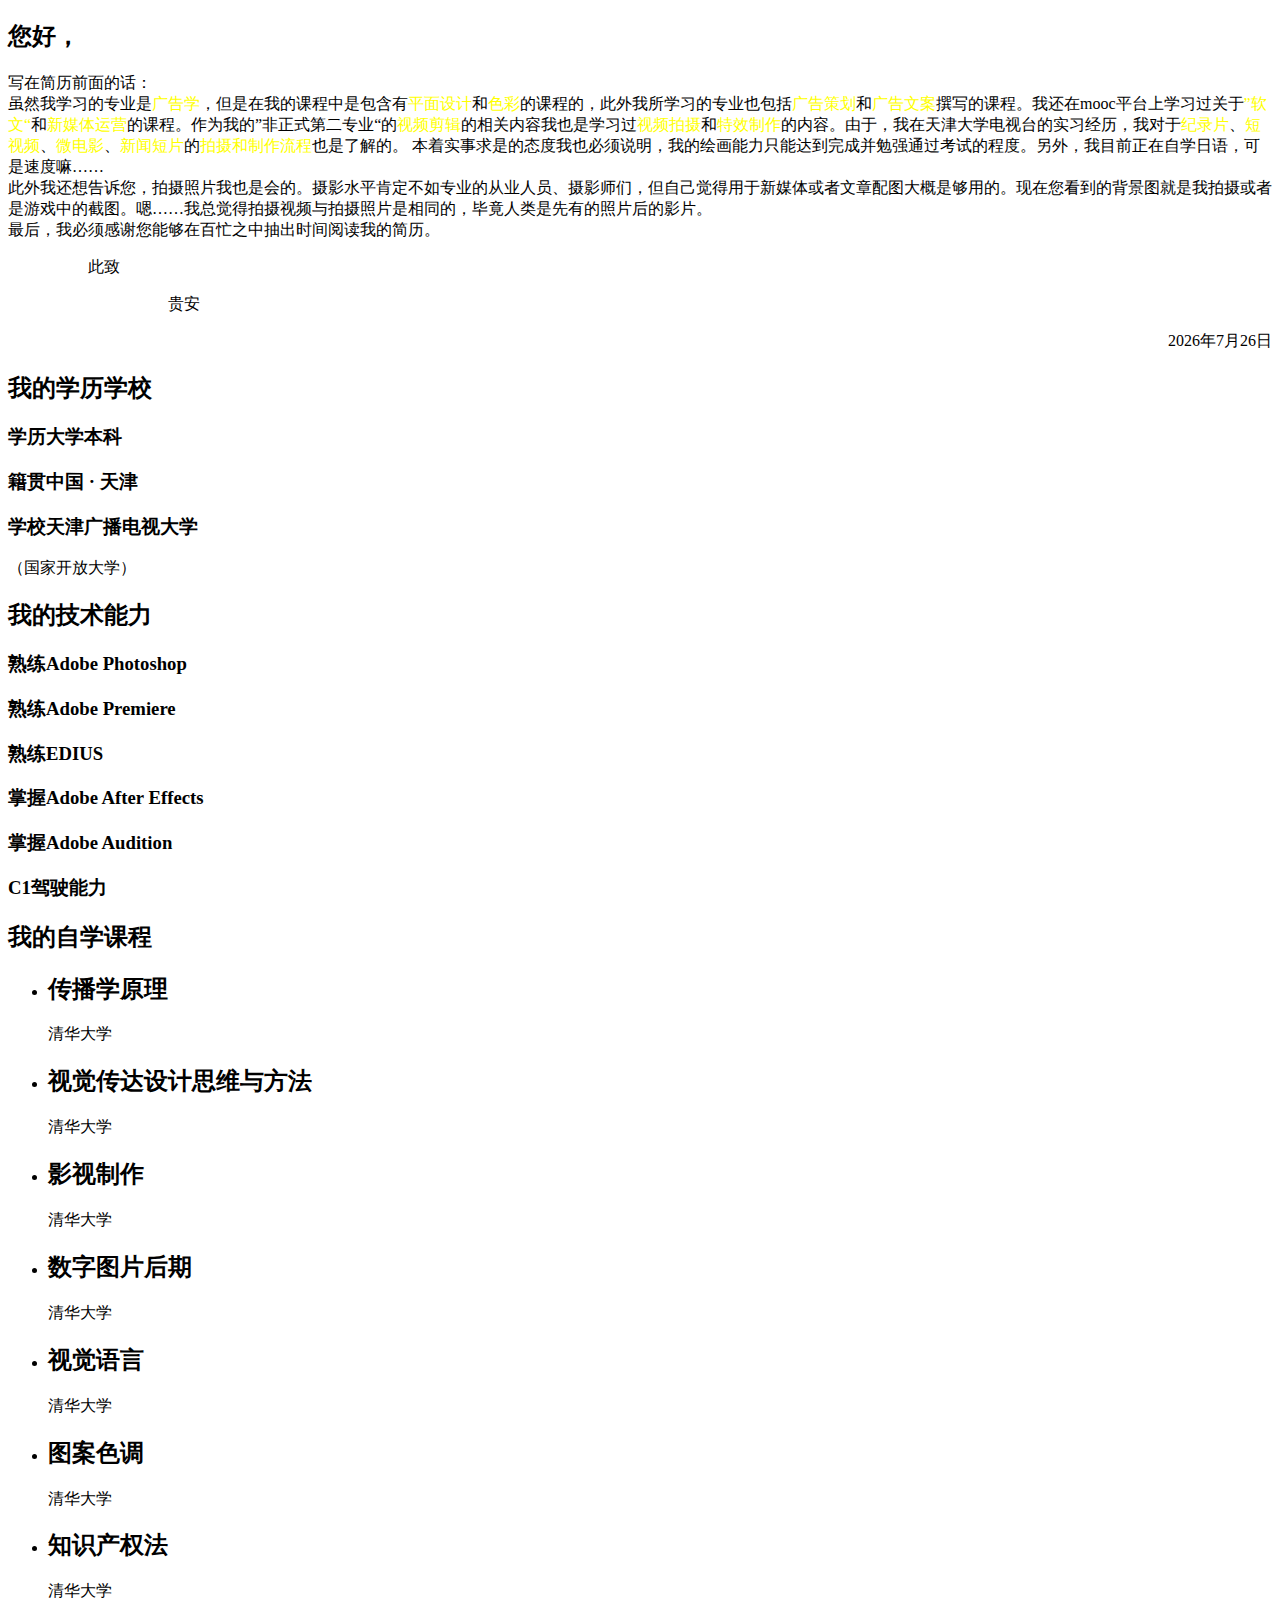
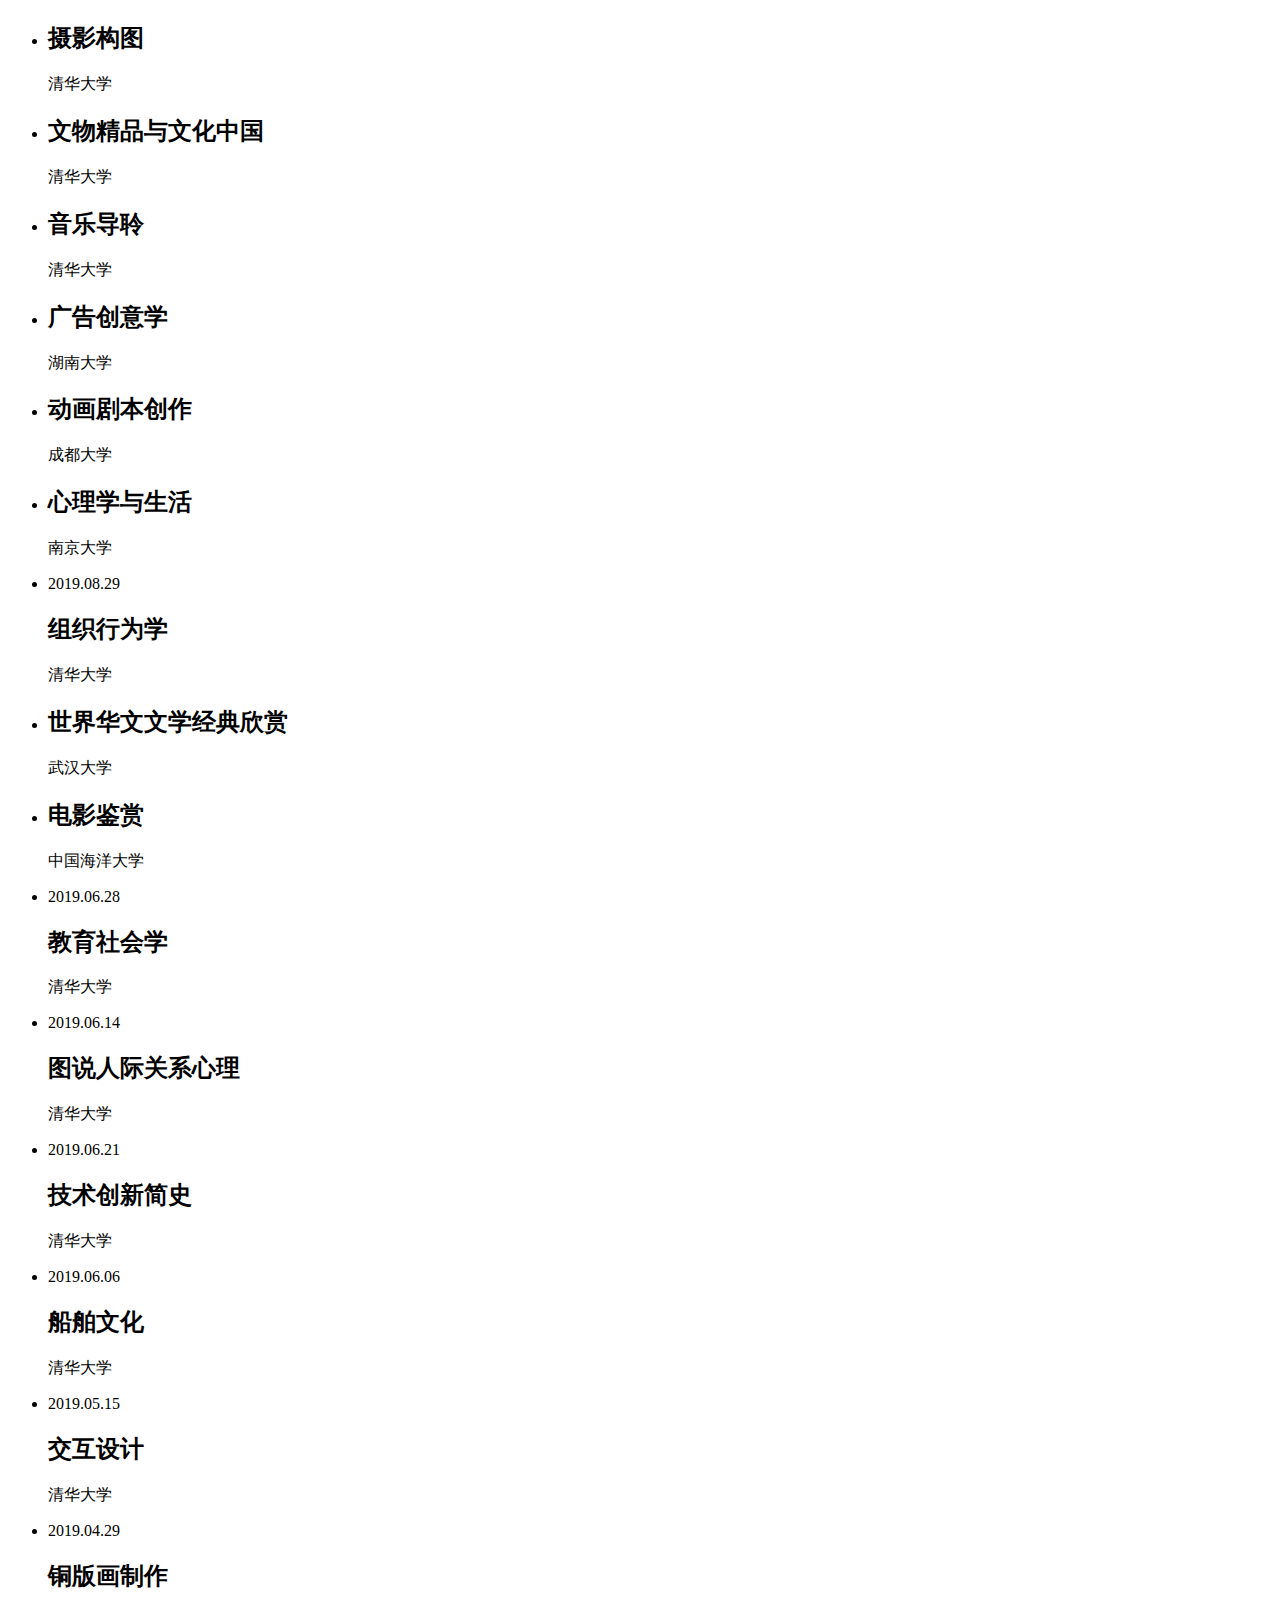
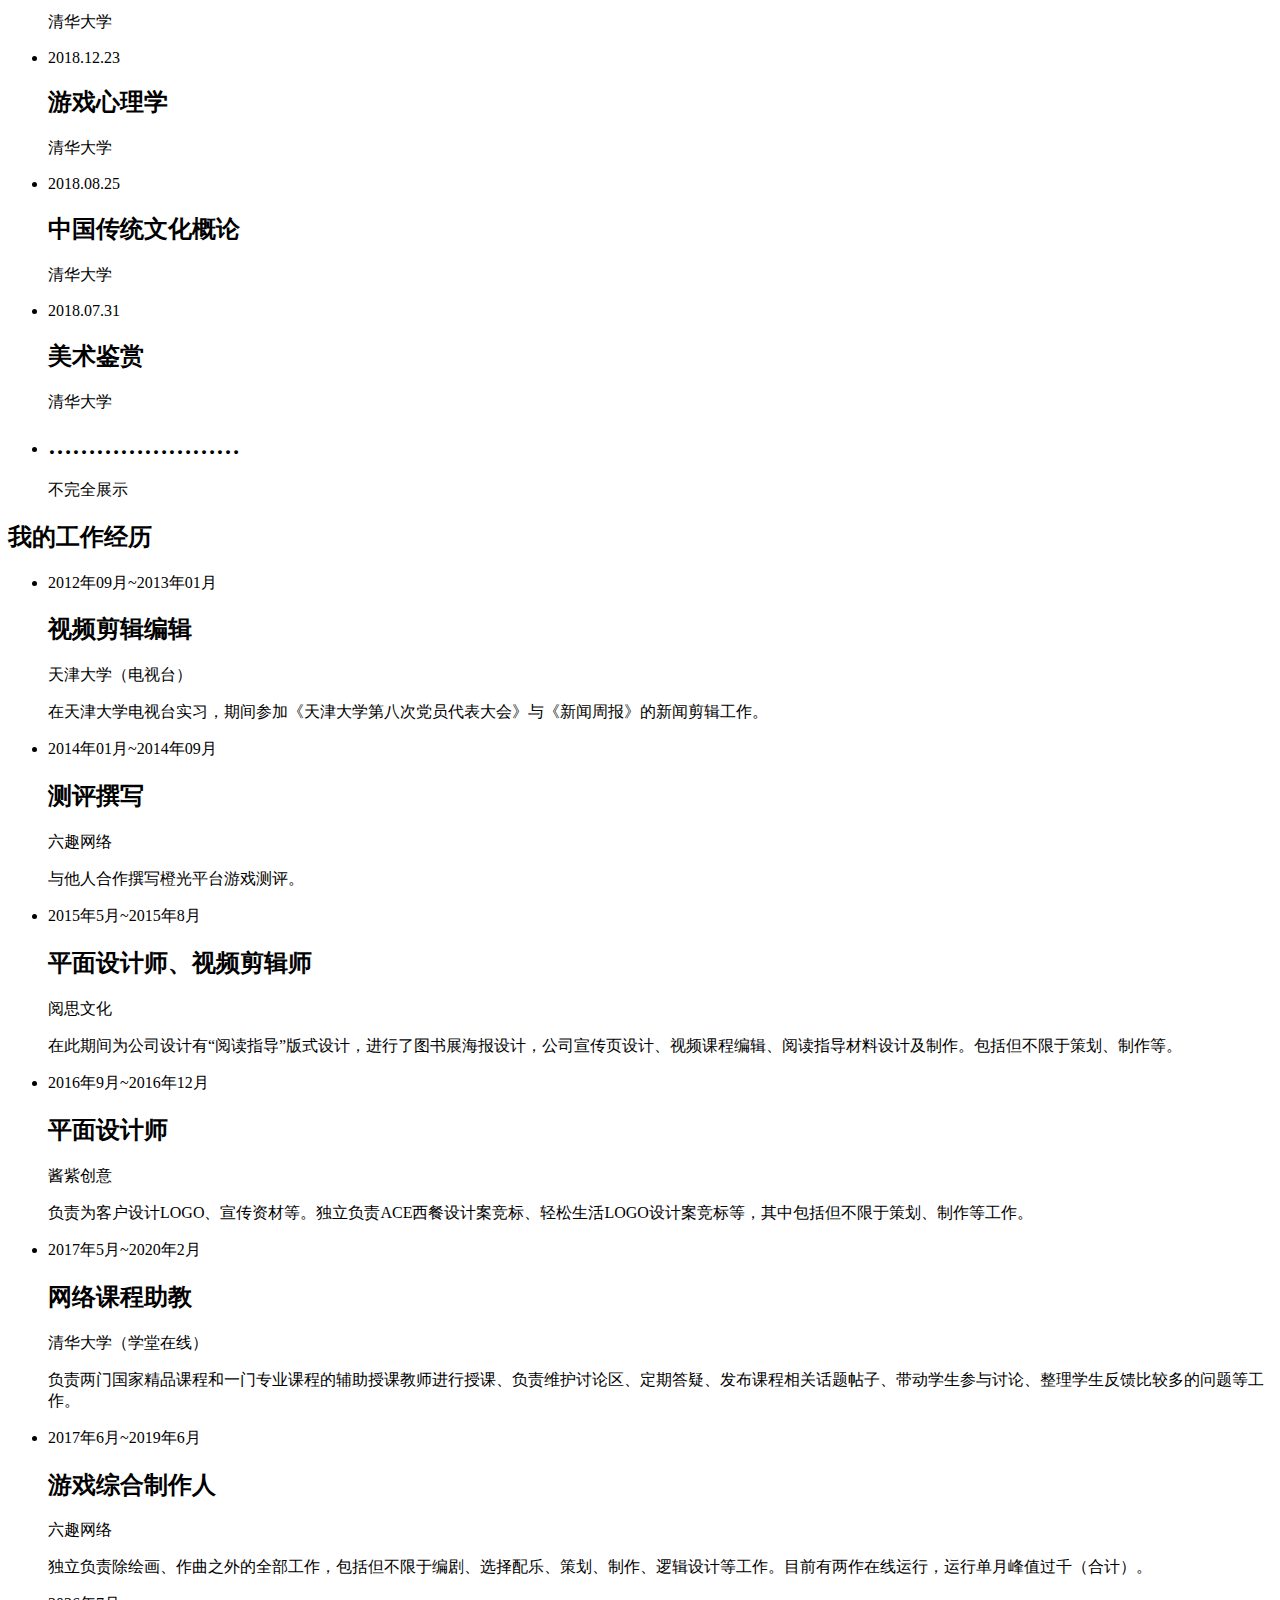
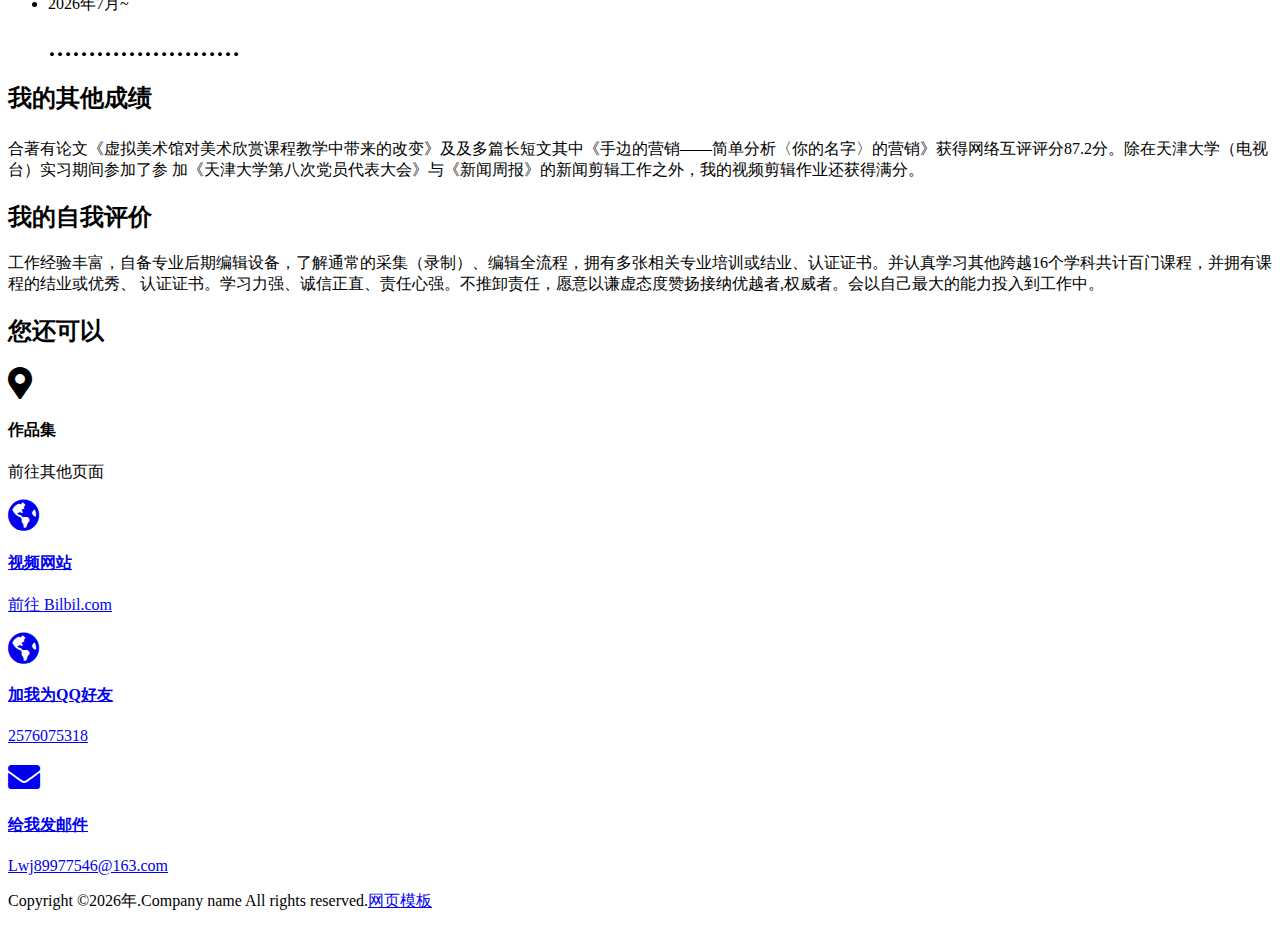
==== resume.html @ 905deecd "Add files via upload" ====
<!DOCTYPE html>
<html>
  <head>
    <meta charset="utf-8">
    <meta http-equiv="X-UA-Compatible" content="IE=edge">
    <meta name="robots" content="nofollow">
	<title>Resume</title>
    <meta name="description" content="">
    <meta name="viewport" content="width=device-width, initial-scale=1">
    <meta name="robots" content="all,follow">
    <!-- Bootstrap CSS-->
    <link rel="stylesheet" href="vendor/bootstrap/css/bootstrap.min.css">
    <!-- Google fonts-->
    <link rel="stylesheet" href="https://fonts.googleapis.com/css?family=Work+Sans:300,400,800&amp;display=swap">
    <!-- theme stylesheet-->
    <link rel="stylesheet" href="css/style.default.css" id="theme-stylesheet">
    <!-- Custom stylesheet - for your changes-->
    <link rel="stylesheet" href="css/custom.css">
    <!-- Favicon-->
    <link rel="shortcut icon" href="img/favicon.png">
    <!-- Tweaks for older IEs--><!--[if lt IE 9]>-->
        <script src="https://oss.maxcdn.com/html5shiv/3.7.3/html5shiv.min.js"></script>
        <script src="https://oss.maxcdn.com/respond/1.4.2/respond.min.js"></script>
  </head>
  <body>
    <!-- Hero Section-->
    <section class="hero bg-cover bg-center mt-5" id="hero" style="background: url(img/author.jpg)">
      <div class="container py-5 my-5 index-forward">
        <div class="row">
          <div class="col-md-8 text-white">
            <h2 class="h4 text-primary font-weight-normal mb-0">您好，</h2>
            <h1 class="text-uppercase text-xl mb-0"> <span class="text-primary"></span></h1>
            <h2 class="h4 font-weight-normal mb-5"></h2>
            <p class="text-shadow">写在简历前面的话：</br>
       虽然我学习的专业是<span style = "color:yellow">广告学</span>，但是在我的课程中是包含有<span style = "color:yellow">平面设计</span>和<span style = "color:yellow">色彩</span>的课程的，此外我所学习的专业也包括<span style = "color:yellow">广告策划</span>和<span style = "color:yellow">广告文案</span>撰写的课程。我还在mooc平台上学习过关于<span style = "color:yellow">”软文“</span>和<span style = "color:yellow">新媒体运营</span>的课程。作为我的”非正式第二专业“的<span style = "color:yellow">视频剪辑</span>的相关内容我也是学习过<span style = "color:yellow">视频拍摄</span>和<span style = "color:yellow">特效制作</span>的内容。由于，我在天津大学电视台的实习经历，我对于<span style = "color:yellow">纪录片</span>、<span style = "color:yellow">短视频</span>、<span style = "color:yellow">微电影</span>、<span style = "color:yellow">新闻短片</span>的<span style = "color:yellow">拍摄和制作流程</span>也是了解的。
	  本着实事求是的态度我也必须说明，我的绘画能力只能达到完成并勉强通过考试的程度。另外，我目前正在自学日语，可是速度嘛……</br>
	  此外我还想告诉您，拍摄照片我也是会的。摄影水平肯定不如专业的从业人员、摄影师们，但自己觉得用于新媒体或者文章配图大概是够用的。现在您看到的背景图就是我拍摄或者是游戏中的截图。嗯……我总觉得拍摄视频与拍摄照片是相同的，毕竟人类是先有的照片后的影片。</br>
	       最后，我必须感谢您能够在百忙之中抽出时间阅读我的简历。</p>
			<p style = "text-indent:5em;">此致</p>
			<p style = "text-indent:10em;">贵安</p>
			<div style = "text-align:right;">
			 <span>
                   <script type="text/javascript">
                     var date = new Date();
                     document.write(date.getFullYear() + "年" + (date.getMonth() + 1) + "月" + date.getDate() + "日" );
                   </script>
             </span>
         </div>
        </div>
      </div>
    </section>
    <!-- About Section-->
    <section class="bg-light" id="about">
      <div class="container">
        <header class="mb-5 pb-4">
          <p class="font-weight-bold text-primary text-uppercase letter-spacing-3"> </p>
          <h2 class="text-uppercase lined">我的学历学校</h2>
        </header>
        <div class="row">
          <div class="col-md-6 mb-5">
            <h3 class="h4"><span class="text-primary mr-2">学历</span>大学本科</h3>
            <p class="text-muted text-small ml-4 pl-3"></p>
          </div>
          <div class="col-md-6 mb-5">
            <h3 class="h4"><span class="text-primary mr-2">籍贯</span>中国 · 天津</h3>
            <p class="text-muted text-small ml-4 pl-3"></p>
          </div>
          <div class="col-md-6 mb-5 mb-md-0">
            <h3 class="h4"><span class="text-primary mr-2">学校</span>天津广播电视大学</h3>
            <p class="text-muted text-small ml-4 pl-3">（国家开放大学）</p>
          </div>
         <!-- <div class="col-md-6">
            <h3 class="h4"><span class="text-primary mr-2">04</span>Web Development</h3>
            <p class="text-muted text-small ml-4 pl-3"></p>
          </div> -->
        </div>
      </div>
    </section>	
	
	
	
	
	
	<section id="expertise">
      <div class="container">
        <header class="mb-5 pb-4">
          <p class="font-weight-bold text-primary text-uppercase letter-spacing-3"></p>
          <h2 class="text-uppercase lined">我的技术能力</h2>
        </header>
        <div class="row">
          <div class="col-md-6 mb-5">
            <h3 class="h4"><span class="text-primary mr-2">熟练</span>Adobe Photoshop</h3>
            <h3 class="h4"><span class="text-primary mr-2">熟练</span>Adobe Premiere</h3>
			<h3 class="h4"><span class="text-primary mr-2">熟练</span>EDIUS</h3>
            <p class="text-muted text-small ml-4 pl-3"></p>
          </div>
          <div class="col-md-6 mb-5">
            <h3 class="h4"><span class="text-primary mr-2">掌握</span>Adobe After Effects</h3>
			<h3 class="h4"><span class="text-primary mr-2">掌握</span>Adobe Audition</h3>
			<h3 class="h4"><span class="text-primary mr-2">C1</span>驾驶能力</h3>
            <p class="text-muted text-small ml-4 pl-3"></p>
          </div>
         <!-- <div class="col-md-6">
            <h3 class="h4"><span class="text-primary mr-2">04</span>Web Development</h3>
            <p class="text-muted text-small ml-4 pl-3"></p>
          </div> -->
        </div>
      </div>
    </section>	
	
	
	
	
	
    <!-- Education Section-->
    <section class="bg-light" id="education">
      <div class="container">
        <header class="mb-5 pb-4">
          <p class="font-weight-bold text-primary text-uppercase letter-spacing-3"> </p>
          <h2 class="text-uppercase lined">我的自学课程</h2>
        </header>
        <!--  Timeline -->
        <ul class="timeline">
              <!-- Timeline item-->
              <li class="timeline-item ml-3 pb-4">
                <div class="timeline-arrow"></div>
                <div class="row no-gutter">
                  <div class="col-lg-5 mb-4 mb-lg-0">
                 <!--   <p class="font-weight-bold mb-2 text-primary text-small">2000 - 2005 </p> -->
                    <h2 class="h5 mb-0 text-uppercase">传播学原理</h2>
                    <p class="text-small mb-0">清华大学</p><span class="small text-muted"></span>
                  </div>
                  <div class="col-lg-7">
                    <p class="text-muted"></p>
                  </div>
                </div>
              </li>
              <li class="timeline-item ml-3 pb-4">
                <div class="timeline-arrow"></div>
                <div class="row no-gutter">
                  <div class="col-lg-5 mb-4 mb-lg-0">
                 <!--   <p class="font-weight-bold mb-2 text-primary text-small">2000 - 2005 </p> -->
                    <h2 class="h5 mb-0 text-uppercase">视觉传达设计思维与方法</h2>
                    <p class="text-small mb-0">清华大学</p><span class="small text-muted"></span>
                  </div>
                  <div class="col-lg-7">
                    <p class="text-muted"></p>
                  </div>
                </div>
              </li>
			  <li class="timeline-item ml-3 pb-4">
                <div class="timeline-arrow"></div>
                <div class="row no-gutter">
                  <div class="col-lg-5 mb-4 mb-lg-0">
                 <!--   <p class="font-weight-bold mb-2 text-primary text-small">2000 - 2005 </p> -->
                    <h2 class="h5 mb-0 text-uppercase">影视制作</h2>
                    <p class="text-small mb-0">清华大学</p><span class="small text-muted"></span>
                  </div>
                  <div class="col-lg-7">
                    <p class="text-muted"></p>
                  </div>
                </div>
              </li>
			  <li class="timeline-item ml-3 pb-4">
                <div class="timeline-arrow"></div>
                <div class="row no-gutter">
                  <div class="col-lg-5 mb-4 mb-lg-0">
                 <!--   <p class="font-weight-bold mb-2 text-primary text-small">2000 - 2005 </p> -->
                    <h2 class="h5 mb-0 text-uppercase">数字图片后期</h2>
                    <p class="text-small mb-0">清华大学</p><span class="small text-muted"></span>
                  </div>
                  <div class="col-lg-7">
                    <p class="text-muted"></p>
                  </div>
                </div>
              </li>
			  <li class="timeline-item ml-3 pb-4">
                <div class="timeline-arrow"></div>
                <div class="row no-gutter">
                  <div class="col-lg-5 mb-4 mb-lg-0">
                 <!--   <p class="font-weight-bold mb-2 text-primary text-small">2000 - 2005 </p> -->
                    <h2 class="h5 mb-0 text-uppercase">视觉语言</h2>
                    <p class="text-small mb-0">清华大学</p><span class="small text-muted"></span>
                  </div>
                  <div class="col-lg-7">
                    <p class="text-muted"></p>
                  </div>
                </div>
              </li>
			  <li class="timeline-item ml-3 pb-4">
                <div class="timeline-arrow"></div>
                <div class="row no-gutter">
                  <div class="col-lg-5 mb-4 mb-lg-0">
                 <!--   <p class="font-weight-bold mb-2 text-primary text-small">2000 - 2005 </p> -->
                    <h2 class="h5 mb-0 text-uppercase">图案色调</h2>
                    <p class="text-small mb-0">清华大学</p><span class="small text-muted"></span>
                  </div>
                  <div class="col-lg-7">
                    <p class="text-muted"></p>
                  </div>
                </div>
              </li>
			  <li class="timeline-item ml-3 pb-4">
                <div class="timeline-arrow"></div>
                <div class="row no-gutter">
                  <div class="col-lg-5 mb-4 mb-lg-0">
                 <!--   <p class="font-weight-bold mb-2 text-primary text-small">2000 - 2005 </p> -->
                    <h2 class="h5 mb-0 text-uppercase">知识产权法</h2>
                    <p class="text-small mb-0">清华大学</p><span class="small text-muted"></span>
                  </div>
                  <div class="col-lg-7">
                    <p class="text-muted"></p>
                  </div>
                </div>
              </li>
			  <li class="timeline-item ml-3 pb-4">
                <div class="timeline-arrow"></div>
                <div class="row no-gutter">
                  <div class="col-lg-5 mb-4 mb-lg-0">
                 <!--   <p class="font-weight-bold mb-2 text-primary text-small">2000 - 2005 </p> -->
                    <h2 class="h5 mb-0 text-uppercase">摄影构图</h2>
                    <p class="text-small mb-0">清华大学</p><span class="small text-muted"></span>
                  </div>
                  <div class="col-lg-7">
                    <p class="text-muted"></p>
                  </div>
                </div>
              </li>
			  <li class="timeline-item ml-3 pb-4">
                <div class="timeline-arrow"></div>
                <div class="row no-gutter">
                  <div class="col-lg-5 mb-4 mb-lg-0">
                 <!--   <p class="font-weight-bold mb-2 text-primary text-small">2000 - 2005 </p> -->
                    <h2 class="h5 mb-0 text-uppercase">文物精品与文化中国</h2>
                    <p class="text-small mb-0">清华大学</p><span class="small text-muted"></span>
                  </div>
                  <div class="col-lg-7">
                    <p class="text-muted"></p>
                  </div>
                </div>
              </li>
			  <li class="timeline-item ml-3 pb-4">
                <div class="timeline-arrow"></div>
                <div class="row no-gutter">
                  <div class="col-lg-5 mb-4 mb-lg-0">
                 <!--   <p class="font-weight-bold mb-2 text-primary text-small">2000 - 2005 </p> -->
                    <h2 class="h5 mb-0 text-uppercase">音乐导聆</h2>
                    <p class="text-small mb-0">清华大学</p><span class="small text-muted"></span>
                  </div>
                  <div class="col-lg-7">
                    <p class="text-muted"></p>
                  </div>
                </div>
              </li>
			  <li class="timeline-item ml-3 pb-4">
                <div class="timeline-arrow"></div>
                <div class="row no-gutter">
                  <div class="col-lg-5 mb-4 mb-lg-0">
                 <!--   <p class="font-weight-bold mb-2 text-primary text-small">2000 - 2005 </p> -->
                    <h2 class="h5 mb-0 text-uppercase">广告创意学</h2>
                    <p class="text-small mb-0">湖南大学</p><span class="small text-muted"></span>
                  </div>
                  <div class="col-lg-7">
                    <p class="text-muted"></p>
                  </div>
                </div>
              </li>
			  <li class="timeline-item ml-3 pb-4">
                <div class="timeline-arrow"></div>
                <div class="row no-gutter">
                  <div class="col-lg-5 mb-4 mb-lg-0">
                 <!--   <p class="font-weight-bold mb-2 text-primary text-small">2000 - 2005 </p> -->
                    <h2 class="h5 mb-0 text-uppercase">动画剧本创作</h2>
                    <p class="text-small mb-0">成都大学</p><span class="small text-muted"></span>
                  </div>
                  <div class="col-lg-7">
                    <p class="text-muted"></p>
                  </div>
                </div>
              </li>
			  <li class="timeline-item ml-3 pb-4">
                <div class="timeline-arrow"></div>
                <div class="row no-gutter">
                  <div class="col-lg-5 mb-4 mb-lg-0">
                 <!--   <p class="font-weight-bold mb-2 text-primary text-small">2000 - 2005 </p> -->
                    <h2 class="h5 mb-0 text-uppercase">心理学与生活</h2>
                    <p class="text-small mb-0">南京大学</p><span class="small text-muted"></span>
                  </div>
                  <div class="col-lg-7">
                    <p class="text-muted"></p>
                  </div>
                </div>
              </li>
			  <li class="timeline-item ml-3 pb-4">
                <div class="timeline-arrow"></div>
                <div class="row no-gutter">
                  <div class="col-lg-5 mb-4 mb-lg-0">
                  <p class="font-weight-bold mb-2 text-primary text-small">2019.08.29</p>
                    <h2 class="h5 mb-0 text-uppercase">组织行为学</h2>
                    <p class="text-small mb-0">清华大学</p><span class="small text-muted"></span>
                  </div>
                  <div class="col-lg-7">
                    <p class="text-muted"></p>
                  </div>
                </div>
              </li>
			  <li class="timeline-item ml-3 pb-4">
                <div class="timeline-arrow"></div>
                <div class="row no-gutter">
                  <div class="col-lg-5 mb-4 mb-lg-0">
                 <!--   <p class="font-weight-bold mb-2 text-primary text-small">2000 - 2005 </p> -->
                    <h2 class="h5 mb-0 text-uppercase">世界华文文学经典欣赏</h2>
                    <p class="text-small mb-0">武汉大学</p><span class="small text-muted"></span>
                  </div>
                  <div class="col-lg-7">
                    <p class="text-muted"></p>
                  </div>
                </div>
              </li>
			  <li class="timeline-item ml-3 pb-4">
                <div class="timeline-arrow"></div>
                <div class="row no-gutter">
                  <div class="col-lg-5 mb-4 mb-lg-0">
                 <!--   <p class="font-weight-bold mb-2 text-primary text-small">2000 - 2005 </p> -->
                    <h2 class="h5 mb-0 text-uppercase">电影鉴赏</h2>
                    <p class="text-small mb-0">中国海洋大学</p><span class="small text-muted"></span>
                  </div>
                  <div class="col-lg-7">
                    <p class="text-muted"></p>
                  </div>
                </div>
              </li>
			  <li class="timeline-item ml-3 pb-4">
                <div class="timeline-arrow"></div>
                <div class="row no-gutter">
                  <div class="col-lg-5 mb-4 mb-lg-0">
                  <p class="font-weight-bold mb-2 text-primary text-small">2019.06.28</p>
                    <h2 class="h5 mb-0 text-uppercase">教育社会学</h2>
                    <p class="text-small mb-0">清华大学</p><span class="small text-muted"></span>
                  </div>
                  <div class="col-lg-7">
                    <p class="text-muted"></p>
                  </div>
                </div>
              </li>
			  <li class="timeline-item ml-3 pb-4">
                <div class="timeline-arrow"></div>
                <div class="row no-gutter">
                  <div class="col-lg-5 mb-4 mb-lg-0">
                  <p class="font-weight-bold mb-2 text-primary text-small">2019.06.14</p>
                    <h2 class="h5 mb-0 text-uppercase">图说人际关系心理</h2>
                    <p class="text-small mb-0">清华大学</p><span class="small text-muted"></span>
                  </div>
                  <div class="col-lg-7">
                    <p class="text-muted"></p>
                  </div>
                </div>
              </li>
			  <li class="timeline-item ml-3 pb-4">
                <div class="timeline-arrow"></div>
                <div class="row no-gutter">
                  <div class="col-lg-5 mb-4 mb-lg-0">
                  <p class="font-weight-bold mb-2 text-primary text-small">2019.06.21</p>
                    <h2 class="h5 mb-0 text-uppercase">技术创新简史</h2>
                    <p class="text-small mb-0">清华大学</p><span class="small text-muted"></span>
                  </div>
                  <div class="col-lg-7">
                    <p class="text-muted"></p>
                  </div>
                </div>
              </li>
			  <li class="timeline-item ml-3 pb-4">
                <div class="timeline-arrow"></div>
                <div class="row no-gutter">
                  <div class="col-lg-5 mb-4 mb-lg-0">
                  <p class="font-weight-bold mb-2 text-primary text-small">2019.06.06</p>
                    <h2 class="h5 mb-0 text-uppercase">船舶文化</h2>
                    <p class="text-small mb-0">清华大学</p><span class="small text-muted"></span>
                  </div>
                  <div class="col-lg-7">
                    <p class="text-muted"></p>
                  </div>
                </div>
              </li>
			  <li class="timeline-item ml-3 pb-4">
                <div class="timeline-arrow"></div>
                <div class="row no-gutter">
                  <div class="col-lg-5 mb-4 mb-lg-0">
                  <p class="font-weight-bold mb-2 text-primary text-small">2019.05.15</p>
                    <h2 class="h5 mb-0 text-uppercase">交互设计</h2>
                    <p class="text-small mb-0">清华大学</p><span class="small text-muted"></span>
                  </div>
                  <div class="col-lg-7">
                    <p class="text-muted"></p>
                  </div>
                </div>
              </li>
			  <li class="timeline-item ml-3 pb-4">
                <div class="timeline-arrow"></div>
                <div class="row no-gutter">
                  <div class="col-lg-5 mb-4 mb-lg-0">
                  <p class="font-weight-bold mb-2 text-primary text-small">2019.04.29</p>
                    <h2 class="h5 mb-0 text-uppercase">铜版画制作</h2>
                    <p class="text-small mb-0">清华大学</p><span class="small text-muted"></span>
                  </div>
                  <div class="col-lg-7">
                    <p class="text-muted"></p>
                  </div>
                </div>
              </li>
			  <li class="timeline-item ml-3 pb-4">
                <div class="timeline-arrow"></div>
                <div class="row no-gutter">
                  <div class="col-lg-5 mb-4 mb-lg-0">
                  <p class="font-weight-bold mb-2 text-primary text-small">2018.12.23</p>
                    <h2 class="h5 mb-0 text-uppercase">游戏心理学</h2>
                    <p class="text-small mb-0">清华大学</p><span class="small text-muted"></span>
                  </div>
                  <div class="col-lg-7">
                    <p class="text-muted"></p>
                  </div>
                </div>
              </li>
			  <li class="timeline-item ml-3 pb-4">
                <div class="timeline-arrow"></div>
                <div class="row no-gutter">
                  <div class="col-lg-5 mb-4 mb-lg-0">
                  <p class="font-weight-bold mb-2 text-primary text-small">2018.08.25</p>
                    <h2 class="h5 mb-0 text-uppercase">中国传统文化概论</h2>
                    <p class="text-small mb-0">清华大学</p><span class="small text-muted"></span>
                  </div>
                  <div class="col-lg-7">
                    <p class="text-muted"></p>
                  </div>
                </div>
              </li>
			  <li class="timeline-item ml-3 pb-4">
                <div class="timeline-arrow"></div>
                <div class="row no-gutter">
                  <div class="col-lg-5 mb-4 mb-lg-0">
                  <p class="font-weight-bold mb-2 text-primary text-small">2018.07.31</p>
                    <h2 class="h5 mb-0 text-uppercase">美术鉴赏</h2>
                    <p class="text-small mb-0">清华大学</p><span class="small text-muted"></span>
                  </div>
                  <div class="col-lg-7">
                    <p class="text-muted"></p>
                  </div>
                </div>
              </li>
			  <li class="timeline-item ml-3 pb-4">
                <div class="timeline-arrow"></div>
                <div class="row no-gutter">
                  <div class="col-lg-5 mb-4 mb-lg-0">
                  <p class="font-weight-bold mb-2 text-primary text-small"></p>
                    <h2 class="h5 mb-0 text-uppercase">……………………</h2>
                    <p class="text-small mb-0">不完全展示</p><span class="small text-muted"></span>
                  </div>
                  <div class="col-lg-7">
                    <p class="text-muted"></p>
                  </div>
                </div>
              </li>
        </ul>
      </div>
    </section>
    <!-- Experience Section        -->
    <section id="experience">
      <div class="container">
        <header class="mb-5 pb-4">
          <p class="font-weight-bold text-primary text-uppercase letter-spacing-3"></p>
          <h2 class="text-uppercase lined">我的工作经历</h2>
        </header>
        <!--  Timeline -->
        <ul class="timeline">
              <!-- Timeline item-->
              <li class="timeline-item ml-3 pb-4">
                <div class="timeline-arrow"></div>
                <div class="row no-gutter">
                  <div class="col-lg-5 mb-4 mb-lg-0">
                    <p class="font-weight-bold mb-2 text-primary text-small">2012年09月~2013年01月 </p>
                    <h2 class="h5 mb-0 text-uppercase">视频剪辑编辑</h2>
                    <p class="text-small mb-0">天津大学（电视台）</p><span class="small text-muted"></span>
                  </div>
                  <div class="col-lg-7">
                    <p class="text-muted">在天津大学电视台实习，期间参加《天津大学第八次党员代表大会》与《新闻周报》的新闻剪辑工作。</p>
                  </div>
                </div>
              </li>
              <!-- Timeline item-->
              <li class="timeline-item ml-3 pb-4">
                <div class="timeline-arrow"></div>
                <div class="row no-gutter">
                  <div class="col-lg-5 mb-4 mb-lg-0">
                    <p class="font-weight-bold mb-2 text-primary text-small">2014年01月~2014年09月</p>
                    <h2 class="h5 mb-0 text-uppercase">测评撰写</h2>
                    <p class="text-small mb-0">六趣网络</p><span class="small text-muted"></span>
                  </div>
                  <div class="col-lg-7">
                    <p class="text-muted">与他人合作撰写橙光平台游戏测评。</p>
                  </div>
                </div>
              </li>
              <!-- Timeline item-->
              <li class="timeline-item ml-3 pb-4">
                <div class="timeline-arrow"></div>
                <div class="row no-gutter">
                  <div class="col-lg-5 mb-4 mb-lg-0">
                    <p class="font-weight-bold mb-2 text-primary text-small">2015年5月~2015年8月</p>
                    <h2 class="h5 mb-0 text-uppercase">平面设计师、视频剪辑师</h2>
                    <p class="text-small mb-0">阅思文化</p><span class="small text-muted"></span>
                  </div>
                  <div class="col-lg-7">
                    <p class="text-muted">在此期间为公司设计有“阅读指导”版式设计，进行了图书展海报设计，公司宣传页设计、视频课程编辑、阅读指导材料设计及制作。包括但不限于策划、制作等。</p>
                  </div>
                </div>
              </li>
              <li class="timeline-item ml-3 pb-4">
                <div class="timeline-arrow"></div>
                <div class="row no-gutter">
                  <div class="col-lg-5 mb-4 mb-lg-0">
                    <p class="font-weight-bold mb-2 text-primary text-small">2016年9月~2016年12月</p>
                    <h2 class="h5 mb-0 text-uppercase">平面设计师</h2>
                    <p class="text-small mb-0">酱紫创意</p><span class="small text-muted"></span>
                  </div>
                  <div class="col-lg-7">
                    <p class="text-muted">负责为客户设计LOGO、宣传资材等。独立负责ACE西餐设计案竞标、轻松生活LOGO设计案竞标等，其中包括但不限于策划、制作等工作。</p>
                  </div>
                </div>
              </li>
              <li class="timeline-item ml-3 pb-4">
                <div class="timeline-arrow"></div>
                <div class="row no-gutter">
                  <div class="col-lg-5 mb-4 mb-lg-0">
                    <p class="font-weight-bold mb-2 text-primary text-small">2017年5月~2020年2月</p>
                    <h2 class="h5 mb-0 text-uppercase">网络课程助教</h2>
                    <p class="text-small mb-0">清华大学（学堂在线）</p><span class="small text-muted"></span>
                  </div>
                  <div class="col-lg-7">
                    <p class="text-muted">负责两门国家精品课程和一门专业课程的辅助授课教师进行授课、负责维护讨论区、定期答疑、发布课程相关话题帖子、带动学生参与讨论、整理学生反馈比较多的问题等工作。</p>
                  </div>
                </div>
              </li>
              <li class="timeline-item ml-3 pb-4">
                <div class="timeline-arrow"></div>
                <div class="row no-gutter">
                  <div class="col-lg-5 mb-4 mb-lg-0">
                    <p class="font-weight-bold mb-2 text-primary text-small">2017年6月~2019年6月</p>
                    <h2 class="h5 mb-0 text-uppercase">游戏综合制作人</h2>
                    <p class="text-small mb-0">六趣网络</p><span class="small text-muted"></span>
                  </div>
                  <div class="col-lg-7">
                    <p class="text-muted">独立负责除绘画、作曲之外的全部工作，包括但不限于编剧、选择配乐、策划、制作、逻辑设计等工作。目前有两作在线运行，运行单月峰值过千（合计）。</p>
                  </div>
                </div>
              </li>
              <li class="timeline-item ml-3 pb-4">
                <div class="timeline-arrow"></div>
                <div class="row no-gutter">
                  <div class="col-lg-5 mb-4 mb-lg-0">
                    <p class="font-weight-bold mb-2 text-primary text-small"><span><script type="text/javascript">var date = new Date();document.write(date.getFullYear() + "年" + (date.getMonth() + 1) + "月" );</script></span>~    </p>
                    <h2 class="h5 mb-0 text-uppercase">……………………</h2>
                    <p class="text-small mb-0"></p><span class="small text-muted"></span>
                  </div>
                  <div class="col-lg-7">
                    <p class="text-muted"></p>
                  </div>
                </div>
              </li>
        </ul>
      </div>
    </section>
    <!-- Education Section        -->
    <section class="bg-light" id="contact">
        <div class="row px-4">
          <div class="col-lg-7 mx-auto">
            <h2 class="text-uppercase mb-0">我的其他成绩 </h2>
            <h6 class="text-primary text-uppercase mb-0 letter-spacing-3"></h6>
            <p class="text-muted my-4">合著有论文《虚拟美术馆对美术欣赏课程教学中带来的改变》及及多篇长短文其中《手边的营销——简单分析〈你的名字〉的营销》获得网络互评评分87.2分。除在天津大学（电视台）实习期间参加了参
			加《天津大学第八次党员代表大会》与《新闻周报》的新闻剪辑工作之外，我的视频剪辑作业还获得满分。</p>
		<!--  <ul class="list-inline mb-0">
              <li class="list-inline-item"><a class="social-link" href="#"><i class="fab fa-facebook-f"></i></a></li>
              <li class="list-inline-item"><a class="social-link" href="#"><i class="fab fa-twitter"></i></a></li>
              <li class="list-inline-item"><a class="social-link" href="#"><i class="fab fa-linkedin"></i></a></li>
              <li class="list-inline-item"><a class="social-link" href="#"><i class="fab fa-instagram"></i></a></li>
            </ul>-->
          </div>
        </div>
      </div>
    </section>
	
	    <!-- About Section-->
    <section id="experience">
		<div class="container">
			<header class="mb-5">
			  <h2 class="h2 lined">我的自我评价</h2>
			</header>
			<p class="lead text-muted">工作经验丰富，自备专业后期编辑设备，了解通常的采集（录制）、编辑全流程，拥有多张相关专业培训或结业、认证证书。并认真学习其他跨越16个学科共计百门课程，并拥有课程的结业或优秀、
				认证证书。学习力强、诚信正直、责任心强。不推卸责任，愿意以谦虚态度赞扬接纳优越者,权威者。会以自己最大的能力投入到工作中。</p>
		 </div>
	</section>
    <!-- Footer-->
    <footer>
    <section class="bg-light"> 
			<div class="container">
			 <div class="container text-center section-padding-y">
				<div class="container">
					<header class="mb-5 pb-4">
					  <p class="font-weight-bold text-primary text-uppercase letter-spacing-3"></p>
					  <h2 class="text-uppercase lined">您还可以</h2>
					</header>
					<div class="row">
					 <div class="col-lg-3 col-md-6 mb-4 mb-lg-0">
						<div class="px-4 py-5 text-center contact-item shadow-sm"><i class="fas fa-map-marker-alt fa-2x mb-4"></i>
						  <h4 class="contact-item-title h5 text-uppercase">作品集</h4>
						  <p class="text-small mb-0">前往其他页面</p>
						</div>
					  </div>
					<!--  <div class="col-lg-3 col-md-6 mb-4 mb-lg-0">
						<div class="px-4 py-5 text-center contact-item shadow-sm" href="http://wpa.qq.com/msgrd?v=3&uin=2576075318&site=qq&menu=yes"><i class="fas fa-mobile fa-2x mb-4"></i>
						  <h4 class="contact-item-title h5 text-uppercase">视频网站</h4>
						  <p class="text-small mb-0">前往 Bilbil.com</p>
						</div>
					  </div> -->
					  	 <div class="col-lg-3 col-md-6 mb-4 mb-lg-0"><a class="px-4 py-5 text-center contact-item shadow-sm d-block reset-anchor" href="https://space.bilibili.com/184407741" target="target"><i class="fas fa-globe-americas fa-2x mb-4"></i>
							  <h4 class="contact-item-title h5 text-uppercase">视频网站</h4>
							  <p class="text-small mb-0">前往 Bilbil.com</p></a>
						 </div>
						<div class="col-lg-3 col-md-6 mb-4 mb-lg-0"><a class="px-4 py-5 text-center contact-item shadow-sm d-block reset-anchor" href="http://wpa.qq.com/msgrd?v=3&uin=1570915261&site=qq&menu=yes" target="target"><i class="fas fa-globe-americas fa-2x mb-4"></i>
						  <h4 class="contact-item-title h5 text-uppercase">加我为QQ好友</h4>
						  <p class="text-small mb-0">2576075318</p></a>
						  </div>
						<div class="col-lg-3 col-md-6 mb-4 mb-lg-0"><a class="px-4 py-5 text-center contact-item shadow-sm d-block reset-anchor" href="mailto:Lwj89977546@163.com" target="target"><i class="fas fa-envelope fa-2x mb-4"></i>
						  <h4 class="contact-item-title h5 text-uppercase">给我发邮件</h4>
						  <p class="text-small mb-0">Lwj89977546@163.com</p></a>
						  </div>
					</div>
				</div>
			 </div>
		  </div>
	</section>




      <div class="copyrights px-4">
        <div class="container py-4 border-top text-center">
          <p class="mb-0 text-muted py-2">Copyright &copy;<span><script type="text/javascript">var date = new Date();document.write(date.getFullYear() + "年" );</script></span>.Company name All rights reserved.<a target="_blank" href="http://sc.chinaz.com/moban/">&#x7F51;&#x9875;&#x6A21;&#x677F;</a></p>
        </div>
      </div>
    </footer>
    <!-- JavaScript files-->
    <script src="vendor/jquery/jquery.min.js"></script>
    <script src="vendor/bootstrap/js/bootstrap.bundle.min.js"></script>
    <script src="js/front.js"></script>
    <!-- FontAwesome CSS - loading as last, so it doesn't block rendering-->
    <link rel="stylesheet" href="https://use.fontawesome.com/releases/v5.7.1/css/all.css">
  </body>
</html>
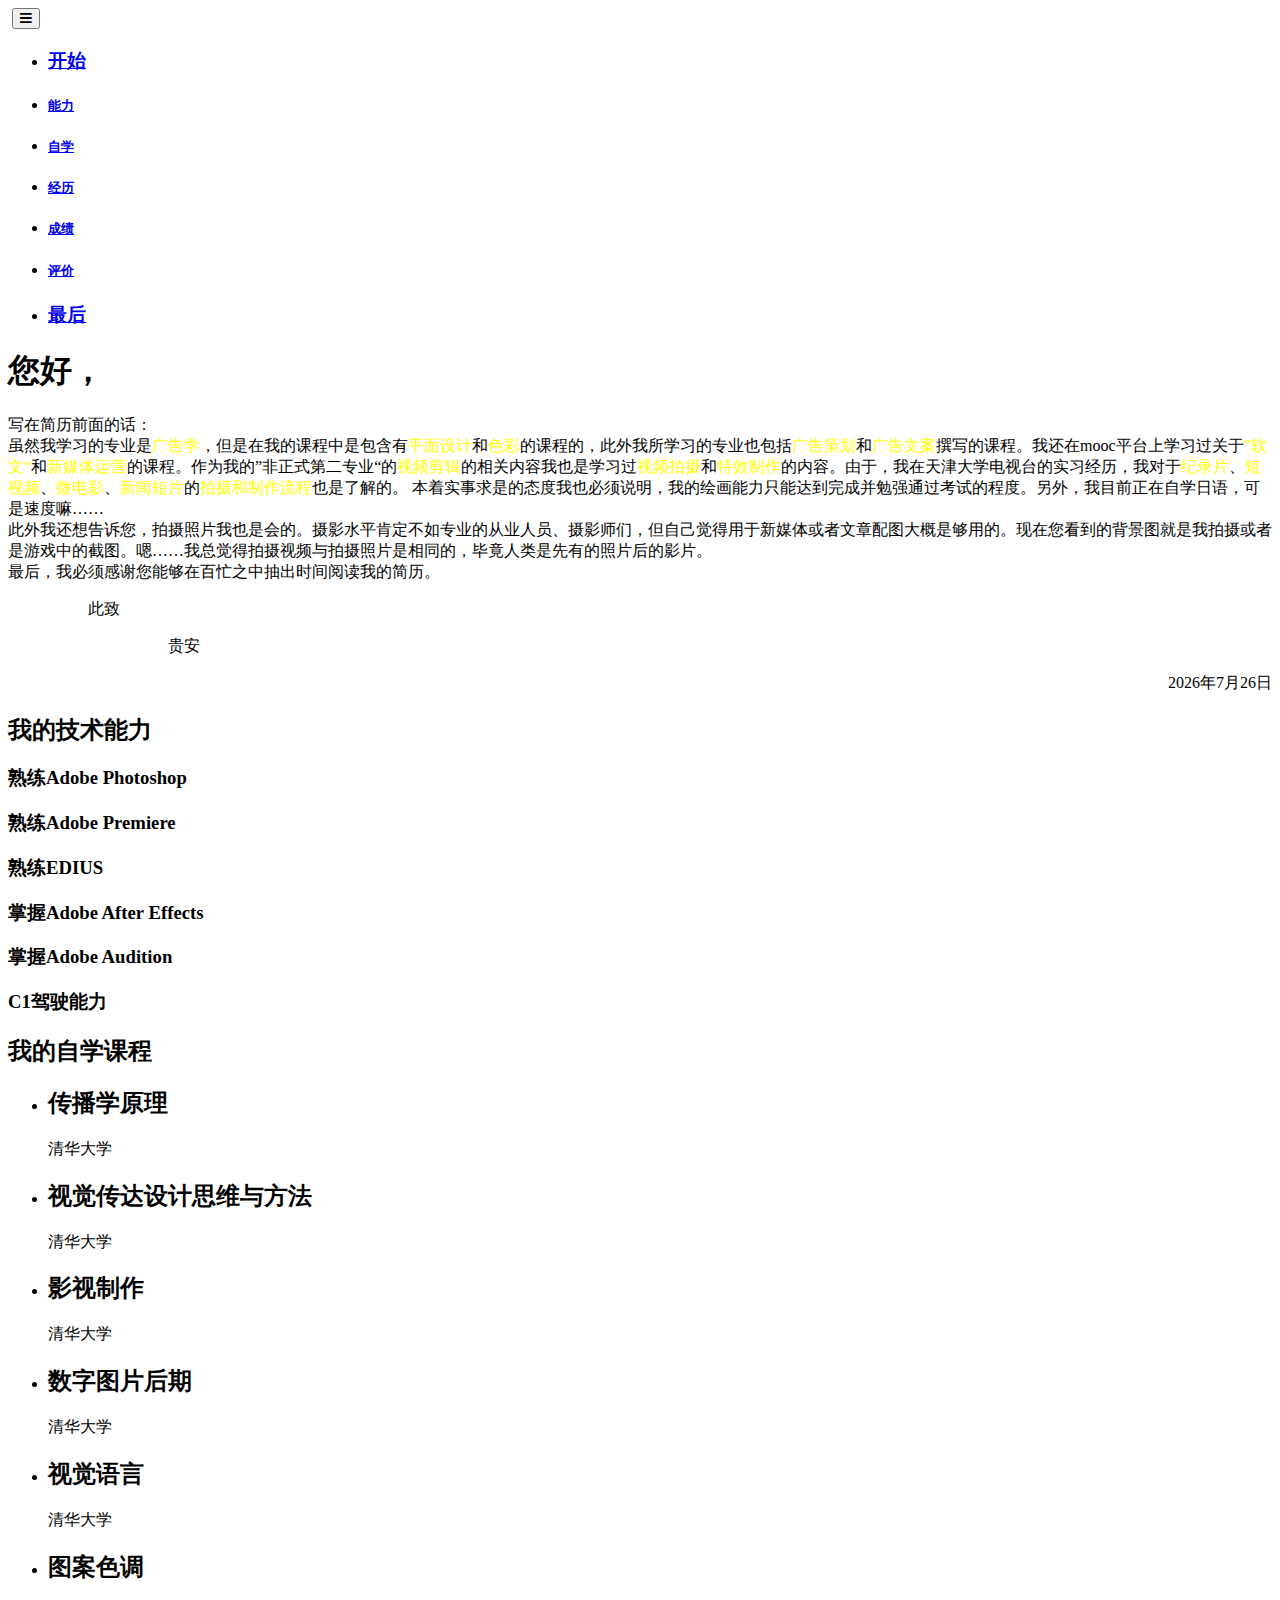
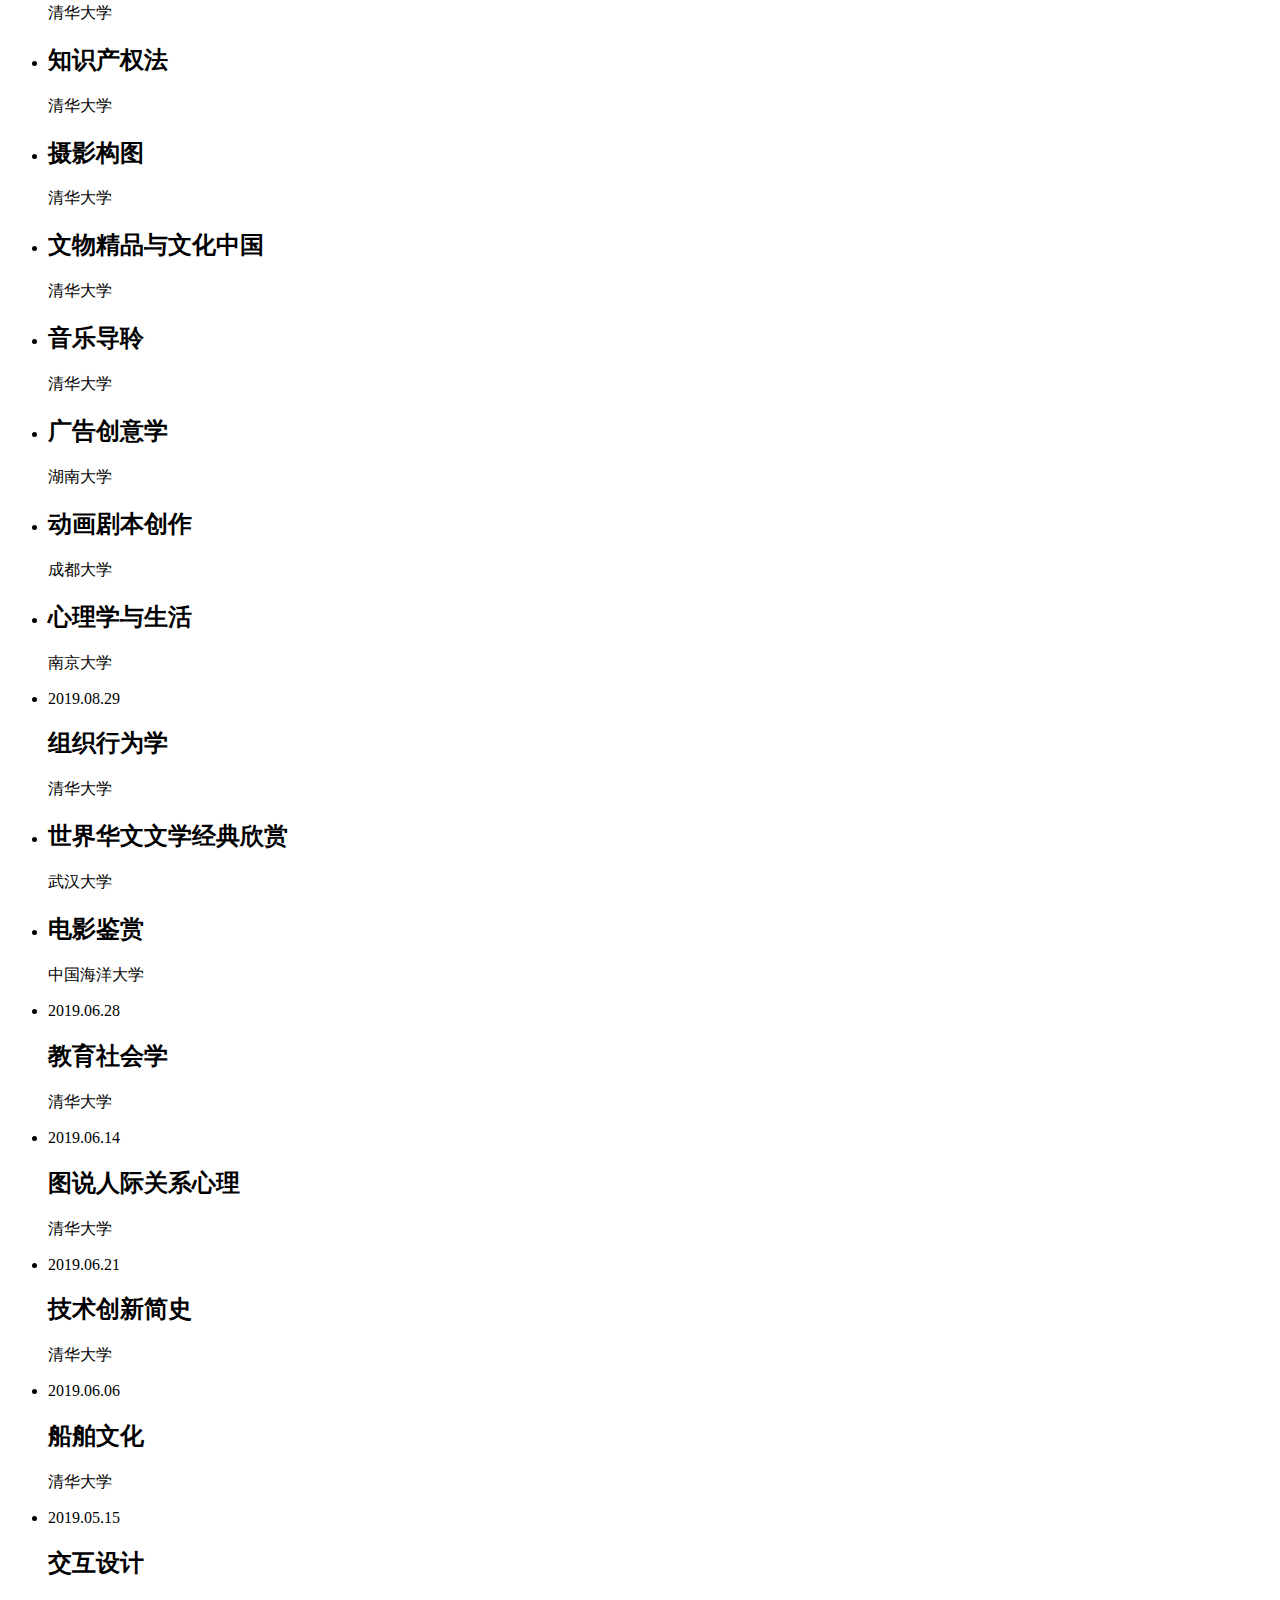
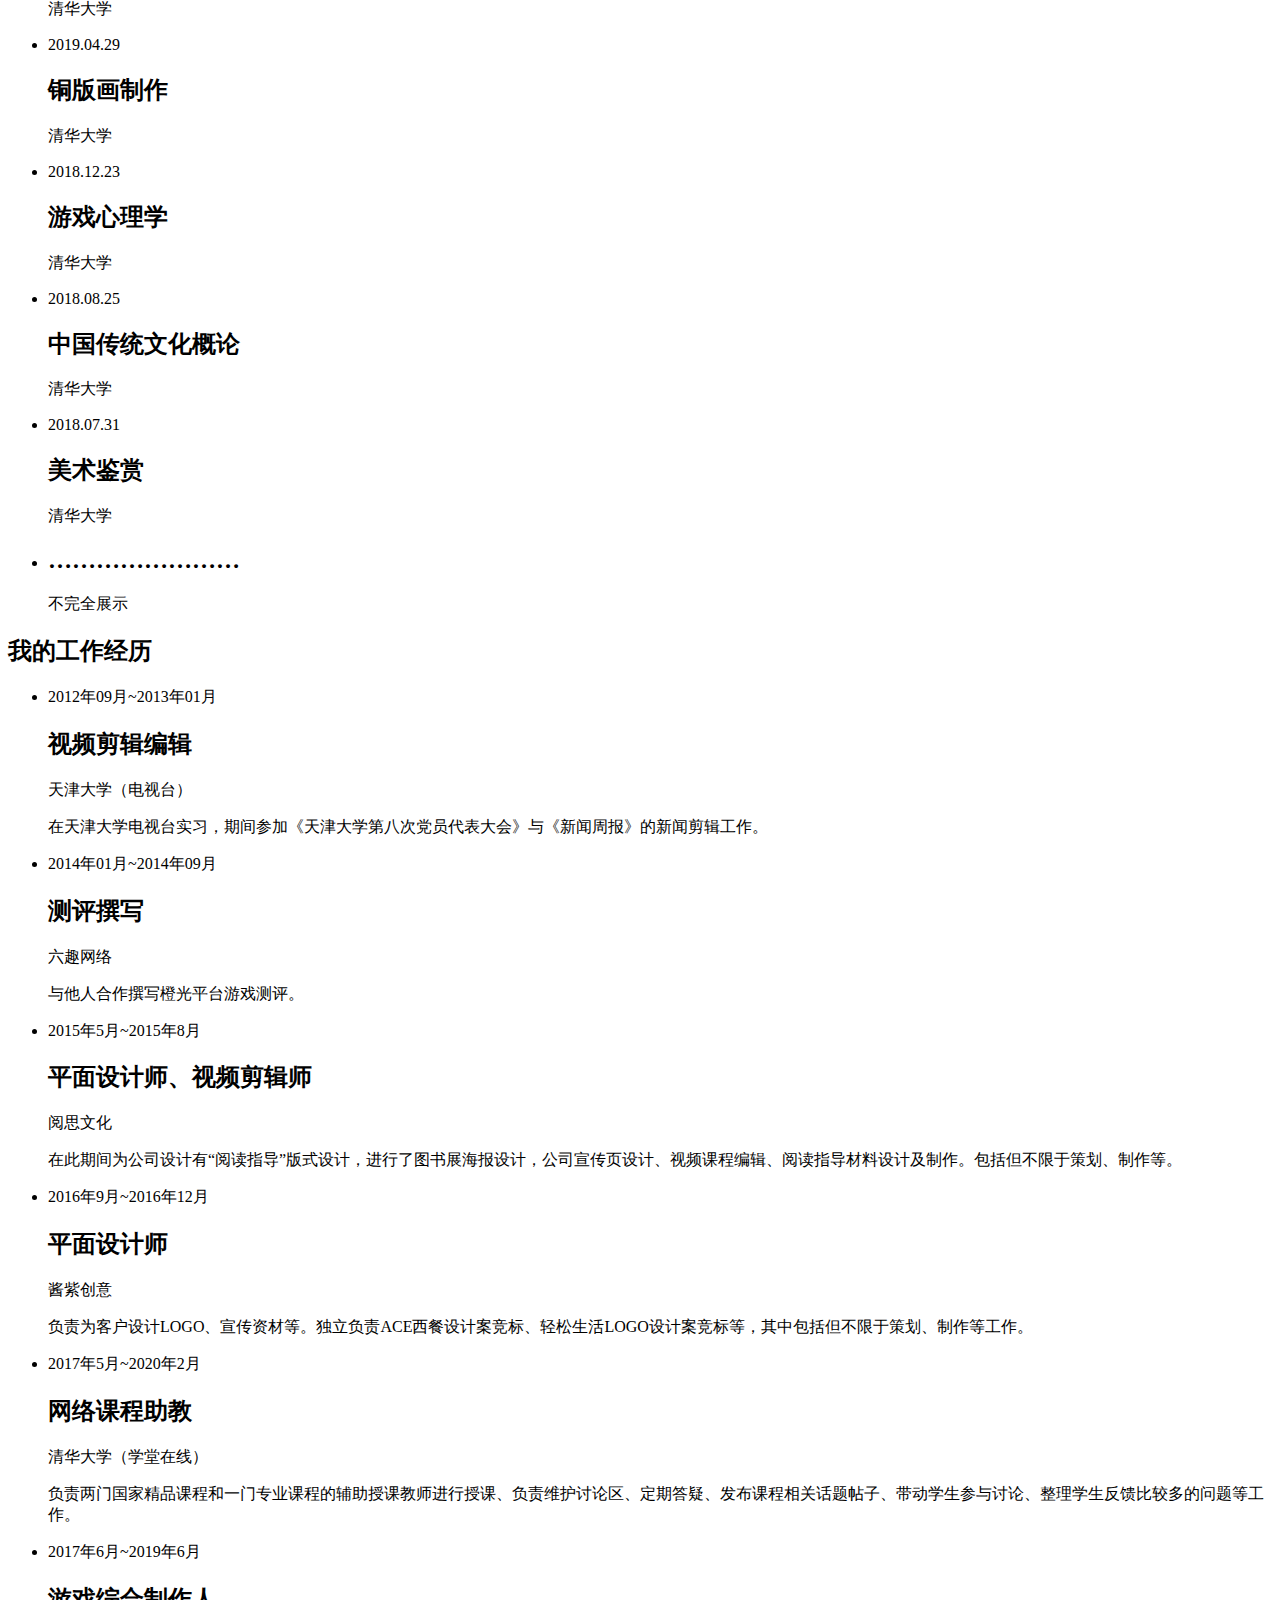
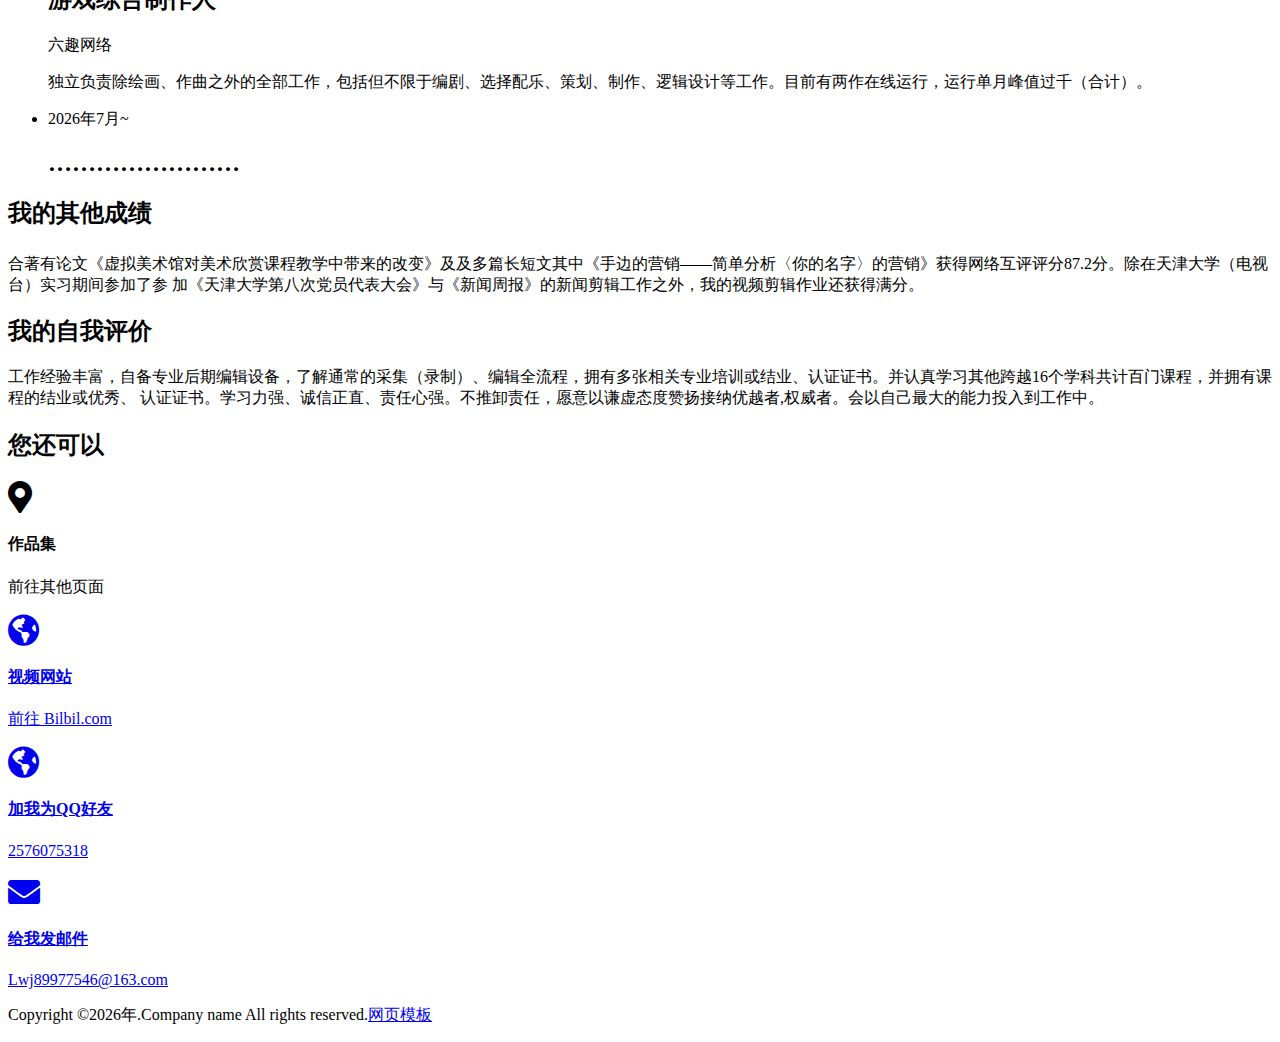
==== commit b6060441: "Update resume.html" ====
--- a/resume.html
+++ b/resume.html
@@ -17,19 +17,38 @@
     <!-- Custom stylesheet - for your changes-->
     <link rel="stylesheet" href="css/custom.css">
     <!-- Favicon-->
-    <link rel="shortcut icon" href="img/favicon.png">
+    <link rel="shortcut icon" href="https://s1.ax1x.com/2020/09/19/wIaiyq.th.png">
     <!-- Tweaks for older IEs--><!--[if lt IE 9]>-->
         <script src="https://oss.maxcdn.com/html5shiv/3.7.3/html5shiv.min.js"></script>
         <script src="https://oss.maxcdn.com/respond/1.4.2/respond.min.js"></script>
   </head>
   <body>
-    <!-- Hero Section-->
-    <section class="hero bg-cover bg-center mt-5" id="hero" style="background: url(img/author.jpg)">
+        <!-- navbar-->
+    <header class="header">
+      <nav class="navbar navbar-expand-lg fixed-top">
+        <div class="container"><a class="navbar-brand" href="../index.html"><img src="https://s1.ax1x.com/2020/09/19/wIaiyq.th.png" alt="" width="45"></a>
+          <button class="navbar-toggler navbar-toggler-right" type="button" data-toggle="collapse" data-target="#navbarSupportedContent" aria-controls="navbarSupportedContent" aria-expanded="false" aria-label="Toggle navigation"><i class="fas fa-bars"></i></button>
+          <div class="collapse navbar-collapse" id="navbarSupportedContent">
+            <ul class="navbar-nav ml-auto">
+              <li class="nav-item"><a class="nav-link link-scroll active" href="#00"><h3>开始</h3><span class="sr-only">(current)</span></a></li>
+              <li class="nav-item"><a class="nav-link link-scroll" href="#01"><h5>能力</h5></a></li>
+              <li class="nav-item"><a class="nav-link link-scroll" href="#02"><h5>自学</h5></a></li>
+              <li class="nav-item"><a class="nav-link link-scroll" href="#03"><h5>经历</h5></a></li>
+              <li class="nav-item"><a class="nav-link link-scroll" href="#04"><h5>成绩</h5></a></li>
+              <li class="nav-item"><a class="nav-link link-scroll" href="#05"><h5>评价</h5></a></li>
+              <li class="nav-item"><a class="nav-link link-scroll" href="#06"><h3>最后</h3></a></li>
+            </ul>
+          </div>
+        </div>
+      </nav>
+    </header>
+	<!-- Hero Section-->
+    <section class="hero bg-cover bg-center mt-5" id="00" style="background: url(https://s1.ax1x.com/2020/09/13/w02ui6.md.png)">
       <div class="container py-5 my-5 index-forward">
         <div class="row">
           <div class="col-md-8 text-white">
-            <h2 class="h4 text-primary font-weight-normal mb-0">您好，</h2>
-            <h1 class="text-uppercase text-xl mb-0"> <span class="text-primary"></span></h1>
+            <h2 class="h4 text-primary font-weight-normal mb-0"></h2>
+            <h1 class="text-uppercase text-xl mb-0"> <span class="text-primary">您好，</span></h1>
             <h2 class="h4 font-weight-normal mb-5"></h2>
             <p class="text-shadow">写在简历前面的话：</br>
        虽然我学习的专业是<span style = "color:yellow">广告学</span>，但是在我的课程中是包含有<span style = "color:yellow">平面设计</span>和<span style = "color:yellow">色彩</span>的课程的，此外我所学习的专业也包括<span style = "color:yellow">广告策划</span>和<span style = "color:yellow">广告文案</span>撰写的课程。我还在mooc平台上学习过关于<span style = "color:yellow">”软文“</span>和<span style = "color:yellow">新媒体运营</span>的课程。作为我的”非正式第二专业“的<span style = "color:yellow">视频剪辑</span>的相关内容我也是学习过<span style = "color:yellow">视频拍摄</span>和<span style = "color:yellow">特效制作</span>的内容。由于，我在天津大学电视台的实习经历，我对于<span style = "color:yellow">纪录片</span>、<span style = "color:yellow">短视频</span>、<span style = "color:yellow">微电影</span>、<span style = "color:yellow">新闻短片</span>的<span style = "color:yellow">拍摄和制作流程</span>也是了解的。
@@ -49,39 +68,8 @@
         </div>
       </div>
     </section>
-    <!-- About Section-->
-    <section class="bg-light" id="about">
-      <div class="container">
-        <header class="mb-5 pb-4">
-          <p class="font-weight-bold text-primary text-uppercase letter-spacing-3"> </p>
-          <h2 class="text-uppercase lined">我的学历学校</h2>
-        </header>
-        <div class="row">
-          <div class="col-md-6 mb-5">
-            <h3 class="h4"><span class="text-primary mr-2">学历</span>大学本科</h3>
-            <p class="text-muted text-small ml-4 pl-3"></p>
-          </div>
-          <div class="col-md-6 mb-5">
-            <h3 class="h4"><span class="text-primary mr-2">籍贯</span>中国 · 天津</h3>
-            <p class="text-muted text-small ml-4 pl-3"></p>
-          </div>
-          <div class="col-md-6 mb-5 mb-md-0">
-            <h3 class="h4"><span class="text-primary mr-2">学校</span>天津广播电视大学</h3>
-            <p class="text-muted text-small ml-4 pl-3">（国家开放大学）</p>
-          </div>
-         <!-- <div class="col-md-6">
-            <h3 class="h4"><span class="text-primary mr-2">04</span>Web Development</h3>
-            <p class="text-muted text-small ml-4 pl-3"></p>
-          </div> -->
-        </div>
-      </div>
-    </section>	
-	
-	
-	
-	
-	
-	<section id="expertise">
+    <!-- 01 -->
+	<section id="01">
       <div class="container">
         <header class="mb-5 pb-4">
           <p class="font-weight-bold text-primary text-uppercase letter-spacing-3"></p>
@@ -106,14 +94,9 @@
           </div> -->
         </div>
       </div>
-    </section>	
-	
-	
-	
-	
-	
-    <!-- Education Section-->
-    <section class="bg-light" id="education">
+    </section>		
+    <!-- 02 -->
+    <section class="bg-light" id="02">
       <div class="container">
         <header class="mb-5 pb-4">
           <p class="font-weight-bold text-primary text-uppercase letter-spacing-3"> </p>
@@ -463,8 +446,8 @@
         </ul>
       </div>
     </section>
-    <!-- Experience Section        -->
-    <section id="experience">
+    <!-- 03 -->
+    <section id="03">
       <div class="container">
         <header class="mb-5 pb-4">
           <p class="font-weight-bold text-primary text-uppercase letter-spacing-3"></p>
@@ -569,8 +552,8 @@
         </ul>
       </div>
     </section>
-    <!-- Education Section        -->
-    <section class="bg-light" id="contact">
+    <!-- 04 -->
+    <section class="bg-light" id="04">
         <div class="row px-4">
           <div class="col-lg-7 mx-auto">
             <h2 class="text-uppercase mb-0">我的其他成绩 </h2>
@@ -588,8 +571,8 @@
       </div>
     </section>
 	
-	    <!-- About Section-->
-    <section id="experience">
+	    <!-- 05 -->
+    <section id="05">
 		<div class="container">
 			<header class="mb-5">
 			  <h2 class="h2 lined">我的自我评价</h2>
@@ -598,9 +581,9 @@
 				认证证书。学习力强、诚信正直、责任心强。不推卸责任，愿意以谦虚态度赞扬接纳优越者,权威者。会以自己最大的能力投入到工作中。</p>
 		 </div>
 	</section>
-    <!-- Footer-->
+    <!-- 06 -->
     <footer>
-    <section class="bg-light"> 
+    <section class="bg-light" id="06"> 
 			<div class="container">
 			 <div class="container text-center section-padding-y">
 				<div class="container">
@@ -655,4 +638,4 @@
     <!-- FontAwesome CSS - loading as last, so it doesn't block rendering-->
     <link rel="stylesheet" href="https://use.fontawesome.com/releases/v5.7.1/css/all.css">
   </body>
-</html>+</html>
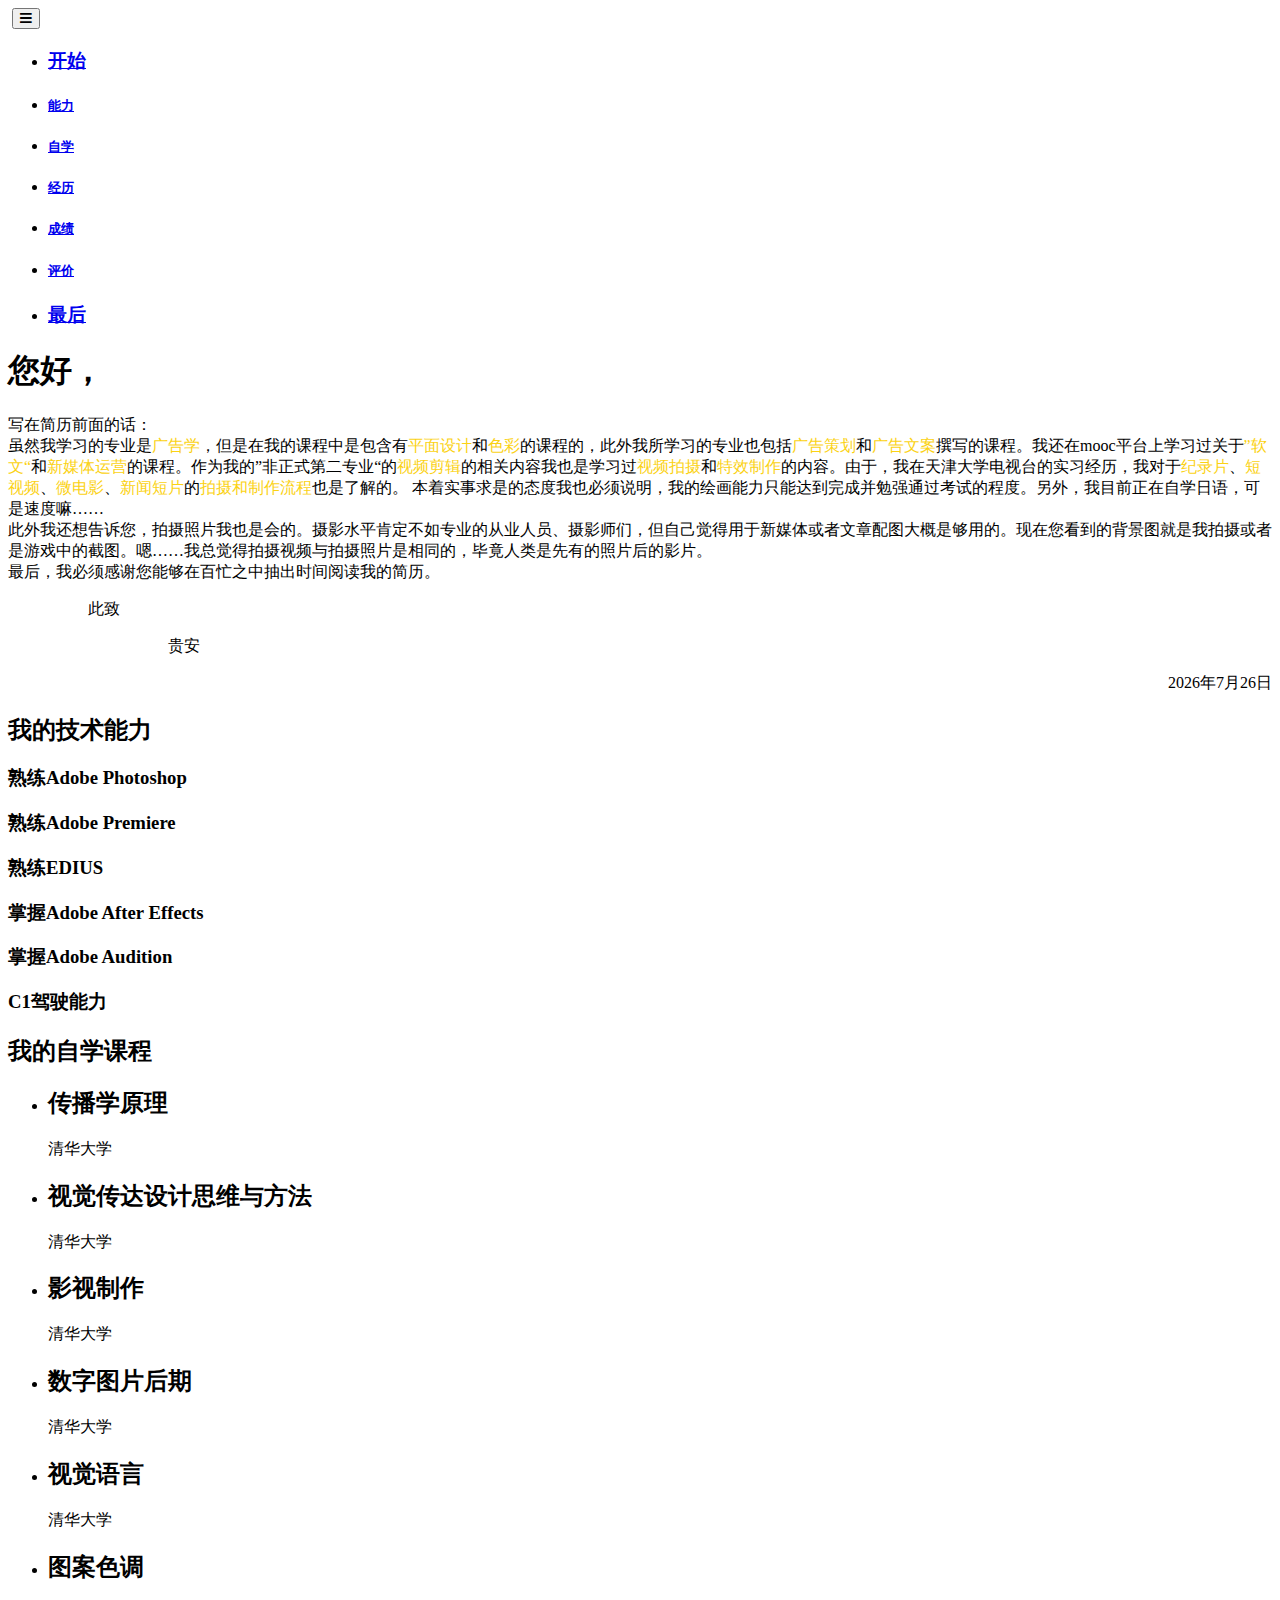
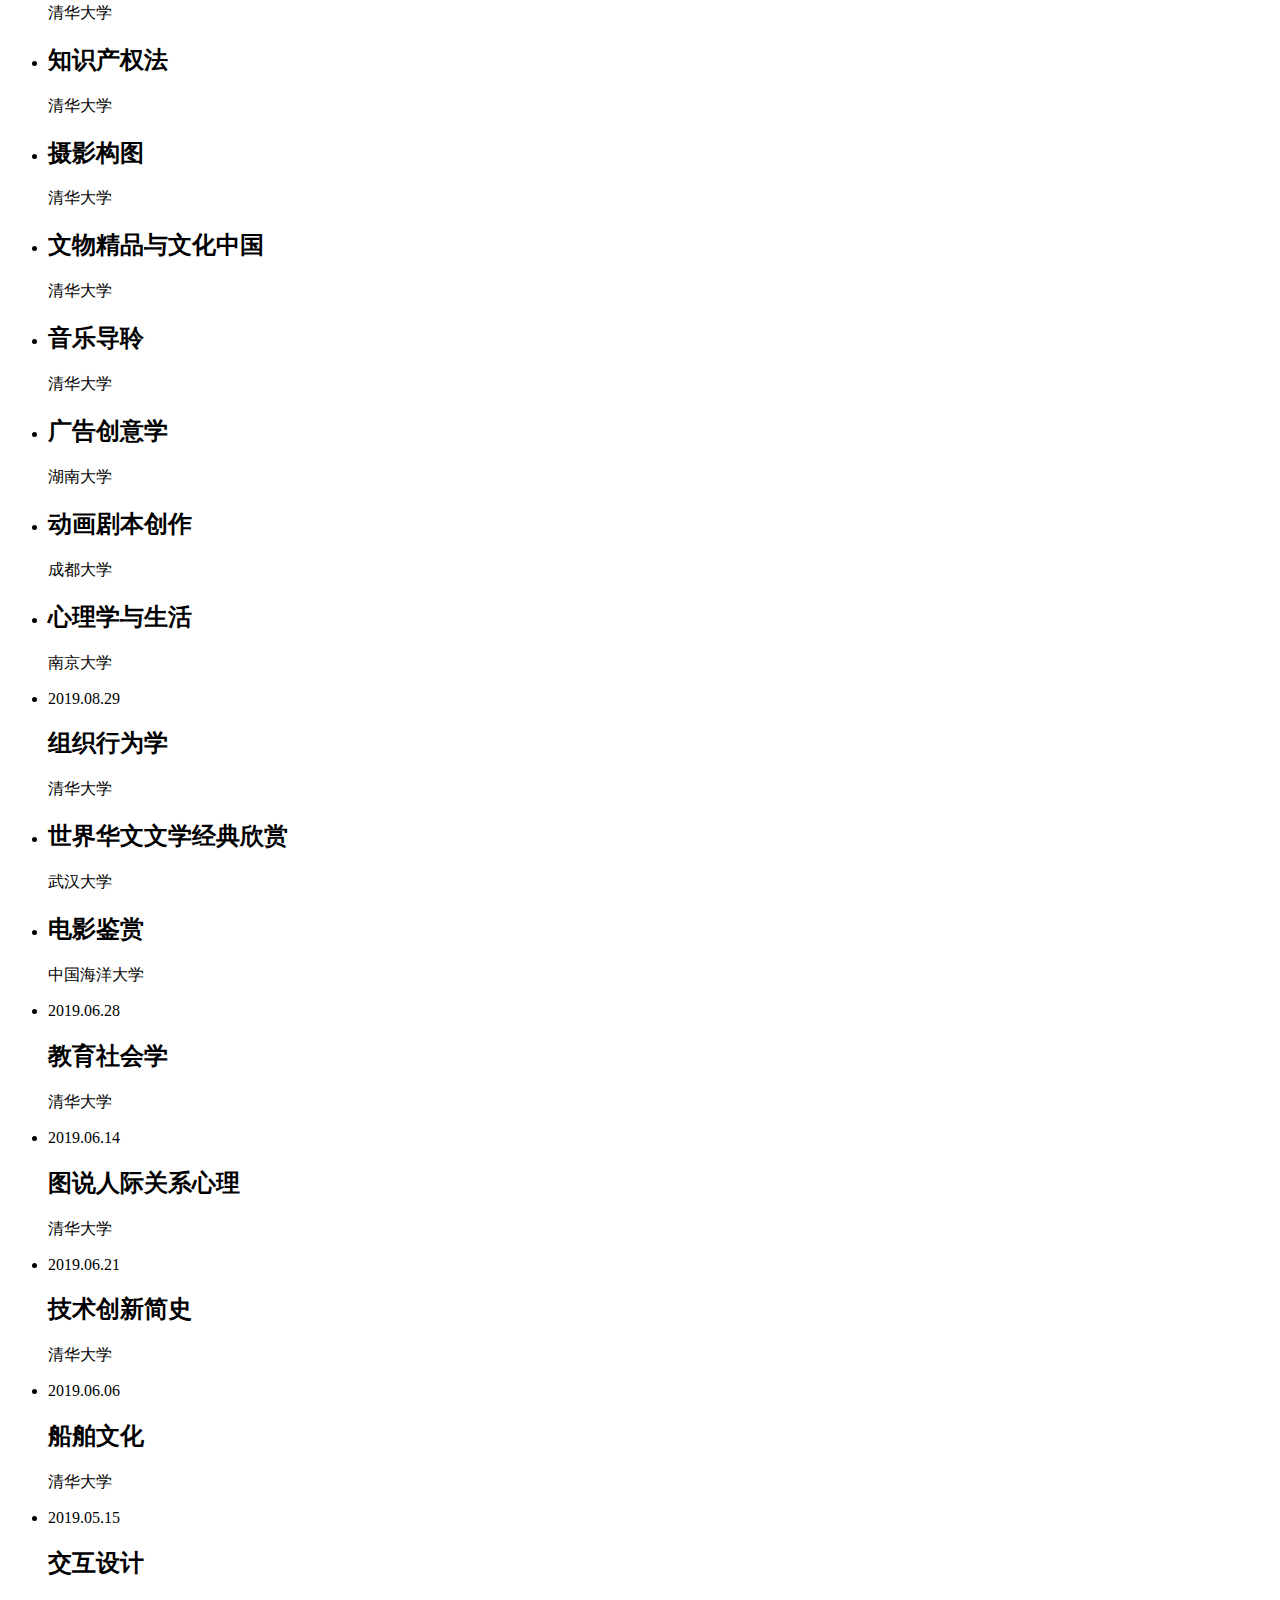
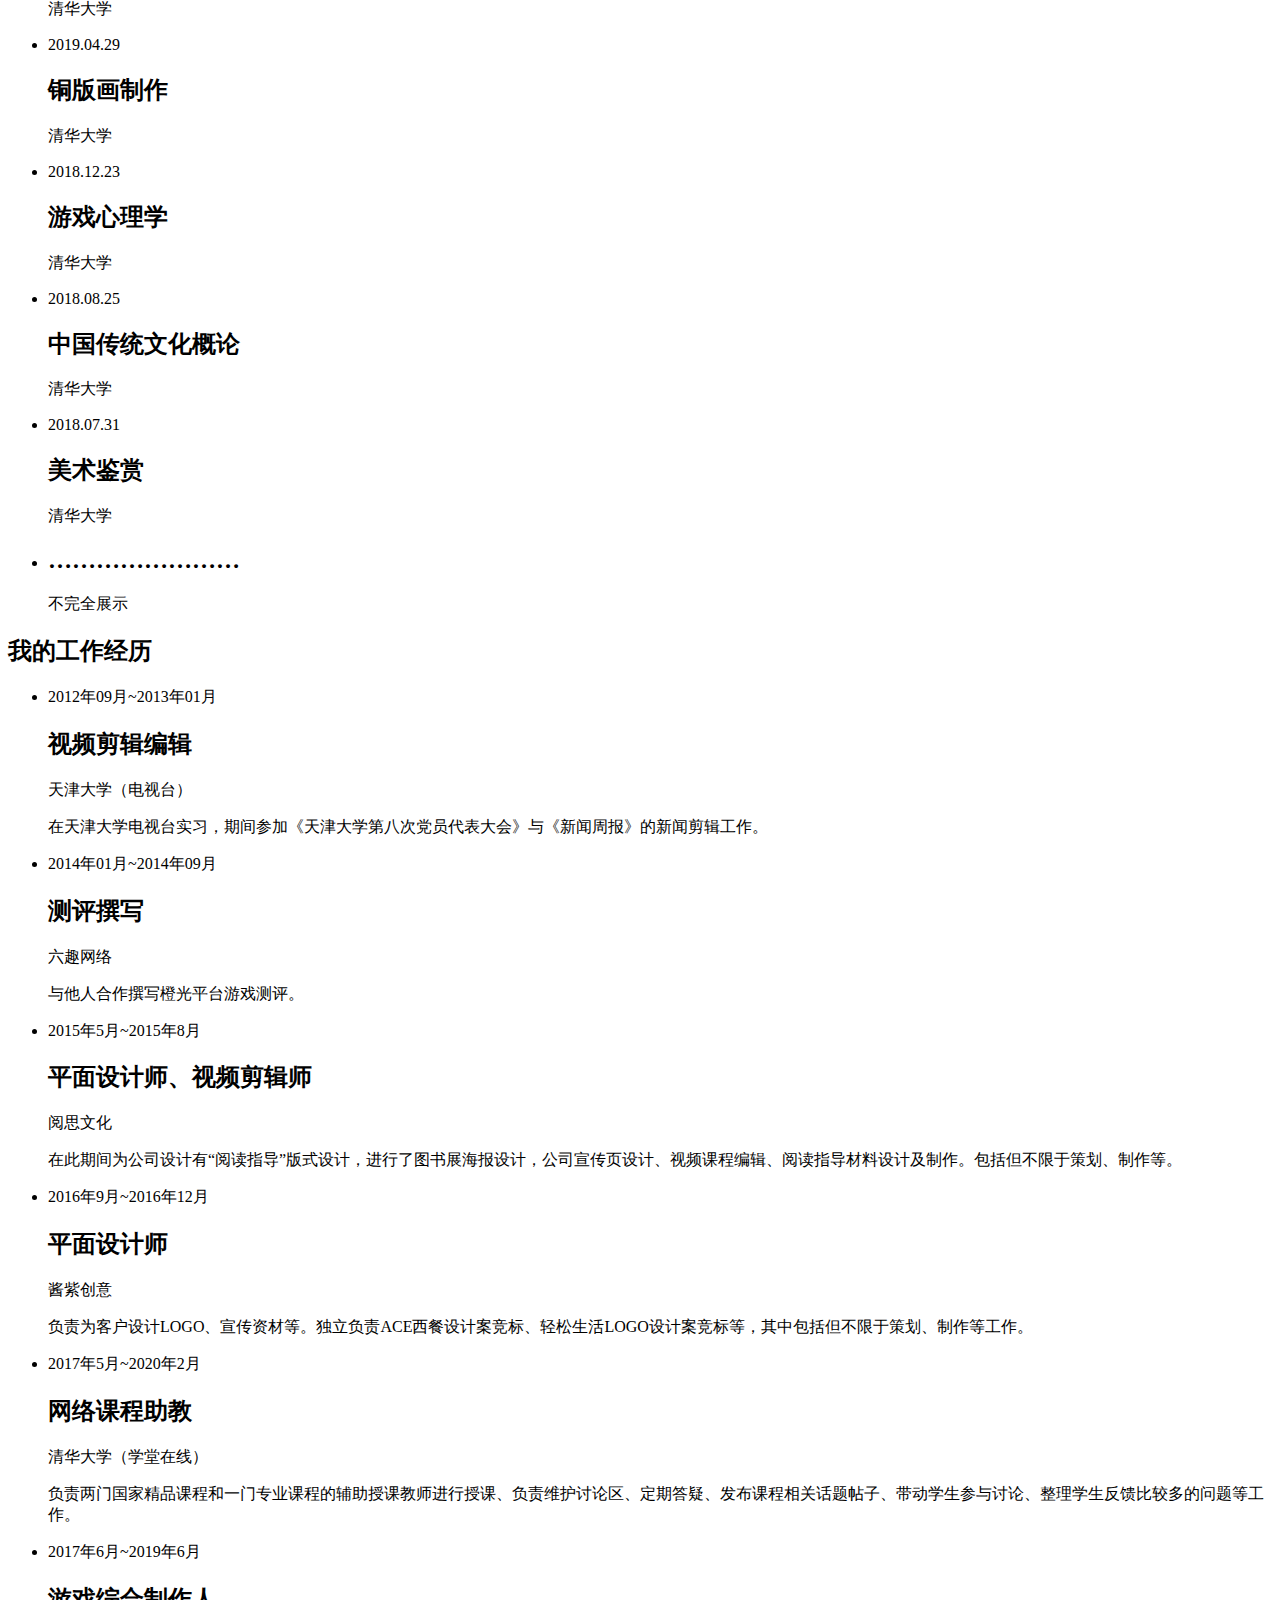
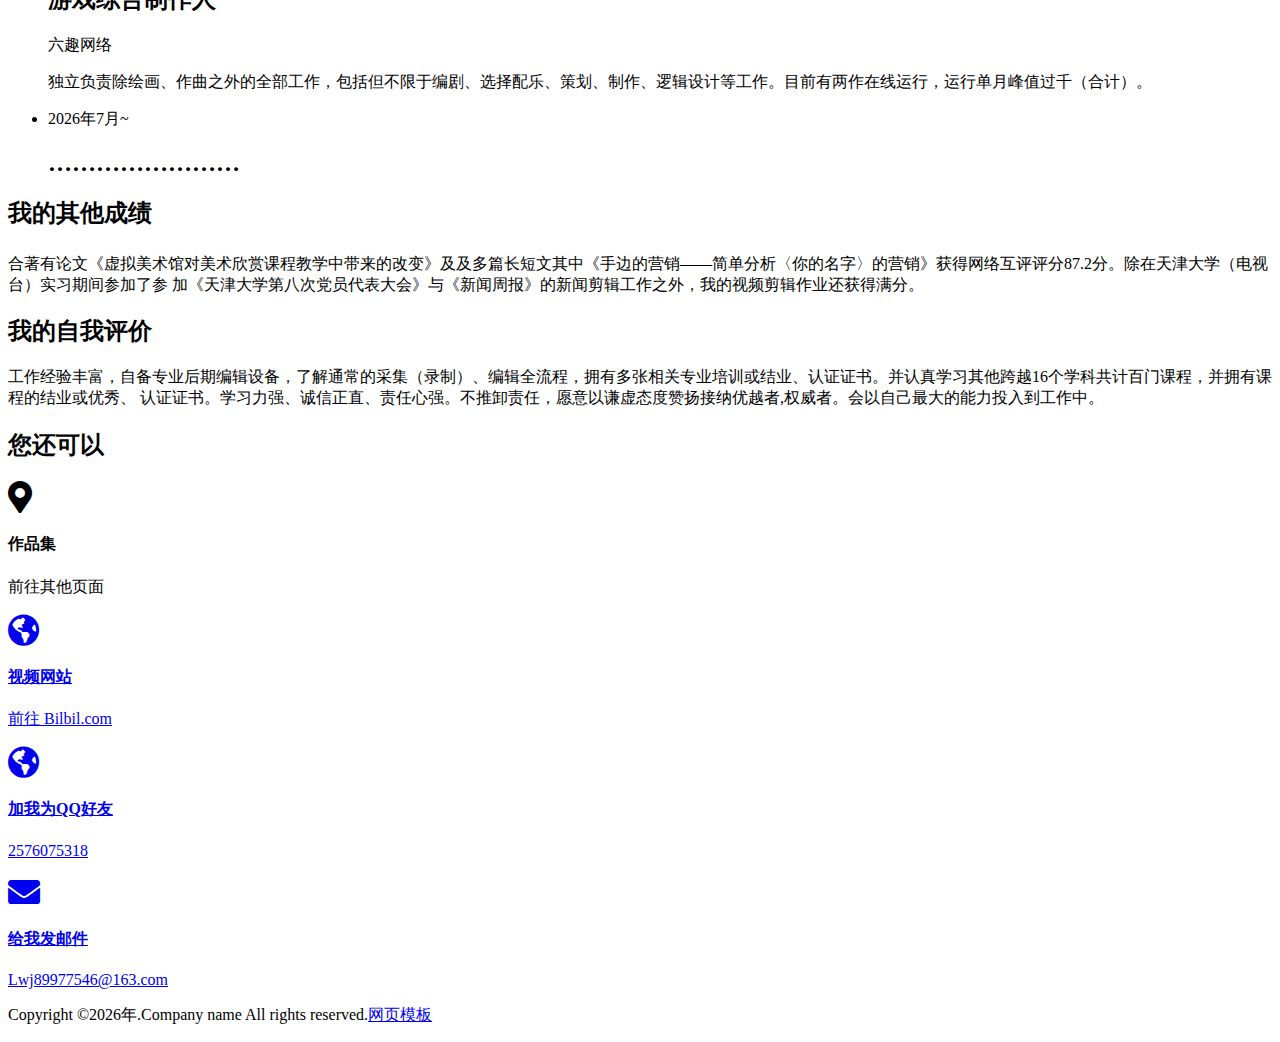
==== commit c9f20774: "Update resume.html" ====
--- a/resume.html
+++ b/resume.html
@@ -51,7 +51,7 @@
             <h1 class="text-uppercase text-xl mb-0"> <span class="text-primary">您好，</span></h1>
             <h2 class="h4 font-weight-normal mb-5"></h2>
             <p class="text-shadow">写在简历前面的话：</br>
-       虽然我学习的专业是<span style = "color:yellow">广告学</span>，但是在我的课程中是包含有<span style = "color:yellow">平面设计</span>和<span style = "color:yellow">色彩</span>的课程的，此外我所学习的专业也包括<span style = "color:yellow">广告策划</span>和<span style = "color:yellow">广告文案</span>撰写的课程。我还在mooc平台上学习过关于<span style = "color:yellow">”软文“</span>和<span style = "color:yellow">新媒体运营</span>的课程。作为我的”非正式第二专业“的<span style = "color:yellow">视频剪辑</span>的相关内容我也是学习过<span style = "color:yellow">视频拍摄</span>和<span style = "color:yellow">特效制作</span>的内容。由于，我在天津大学电视台的实习经历，我对于<span style = "color:yellow">纪录片</span>、<span style = "color:yellow">短视频</span>、<span style = "color:yellow">微电影</span>、<span style = "color:yellow">新闻短片</span>的<span style = "color:yellow">拍摄和制作流程</span>也是了解的。
+       虽然我学习的专业是<span style = "color:#FBD214">广告学</span>，但是在我的课程中是包含有<span style = "color:#FBD214">平面设计</span>和<span style = "color:#FBD214">色彩</span>的课程的，此外我所学习的专业也包括<span style = "color:#FBD214">广告策划</span>和<span style = "color:#FBD214">广告文案</span>撰写的课程。我还在mooc平台上学习过关于<span style = "color:#FBD214">”软文“</span>和<span style = "color:#FBD214">新媒体运营</span>的课程。作为我的”非正式第二专业“的<span style = "color:#FBD214">视频剪辑</span>的相关内容我也是学习过<span style = "color:#FBD214">视频拍摄</span>和<span style = "color:#FBD214">特效制作</span>的内容。由于，我在天津大学电视台的实习经历，我对于<span style = "color:#FBD214">纪录片</span>、<span style = "color:#FBD214">短视频</span>、<span style = "color:#FBD214">微电影</span>、<span style = "color:#FBD214">新闻短片</span>的<span style = "color:#FBD214">拍摄和制作流程</span>也是了解的。
 	  本着实事求是的态度我也必须说明，我的绘画能力只能达到完成并勉强通过考试的程度。另外，我目前正在自学日语，可是速度嘛……</br>
 	  此外我还想告诉您，拍摄照片我也是会的。摄影水平肯定不如专业的从业人员、摄影师们，但自己觉得用于新媒体或者文章配图大概是够用的。现在您看到的背景图就是我拍摄或者是游戏中的截图。嗯……我总觉得拍摄视频与拍摄照片是相同的，毕竟人类是先有的照片后的影片。</br>
 	       最后，我必须感谢您能够在百忙之中抽出时间阅读我的简历。</p>
